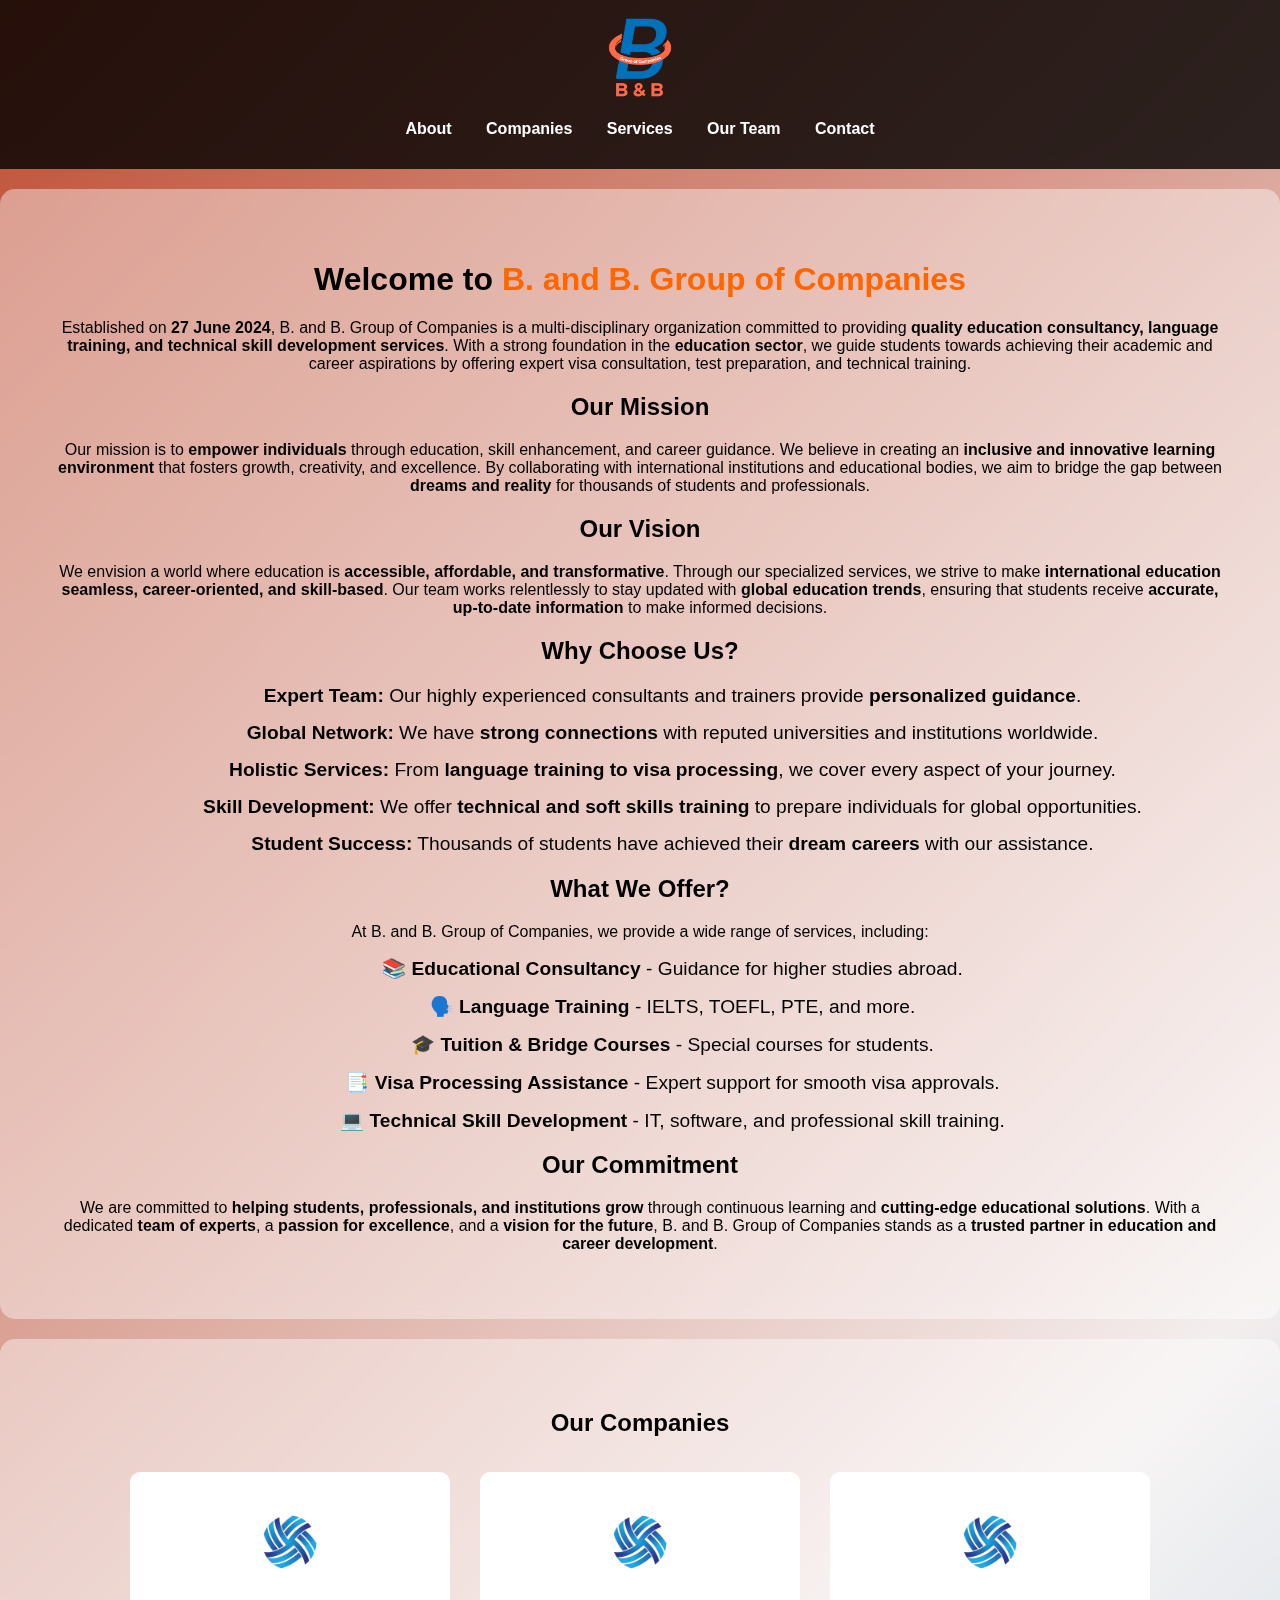
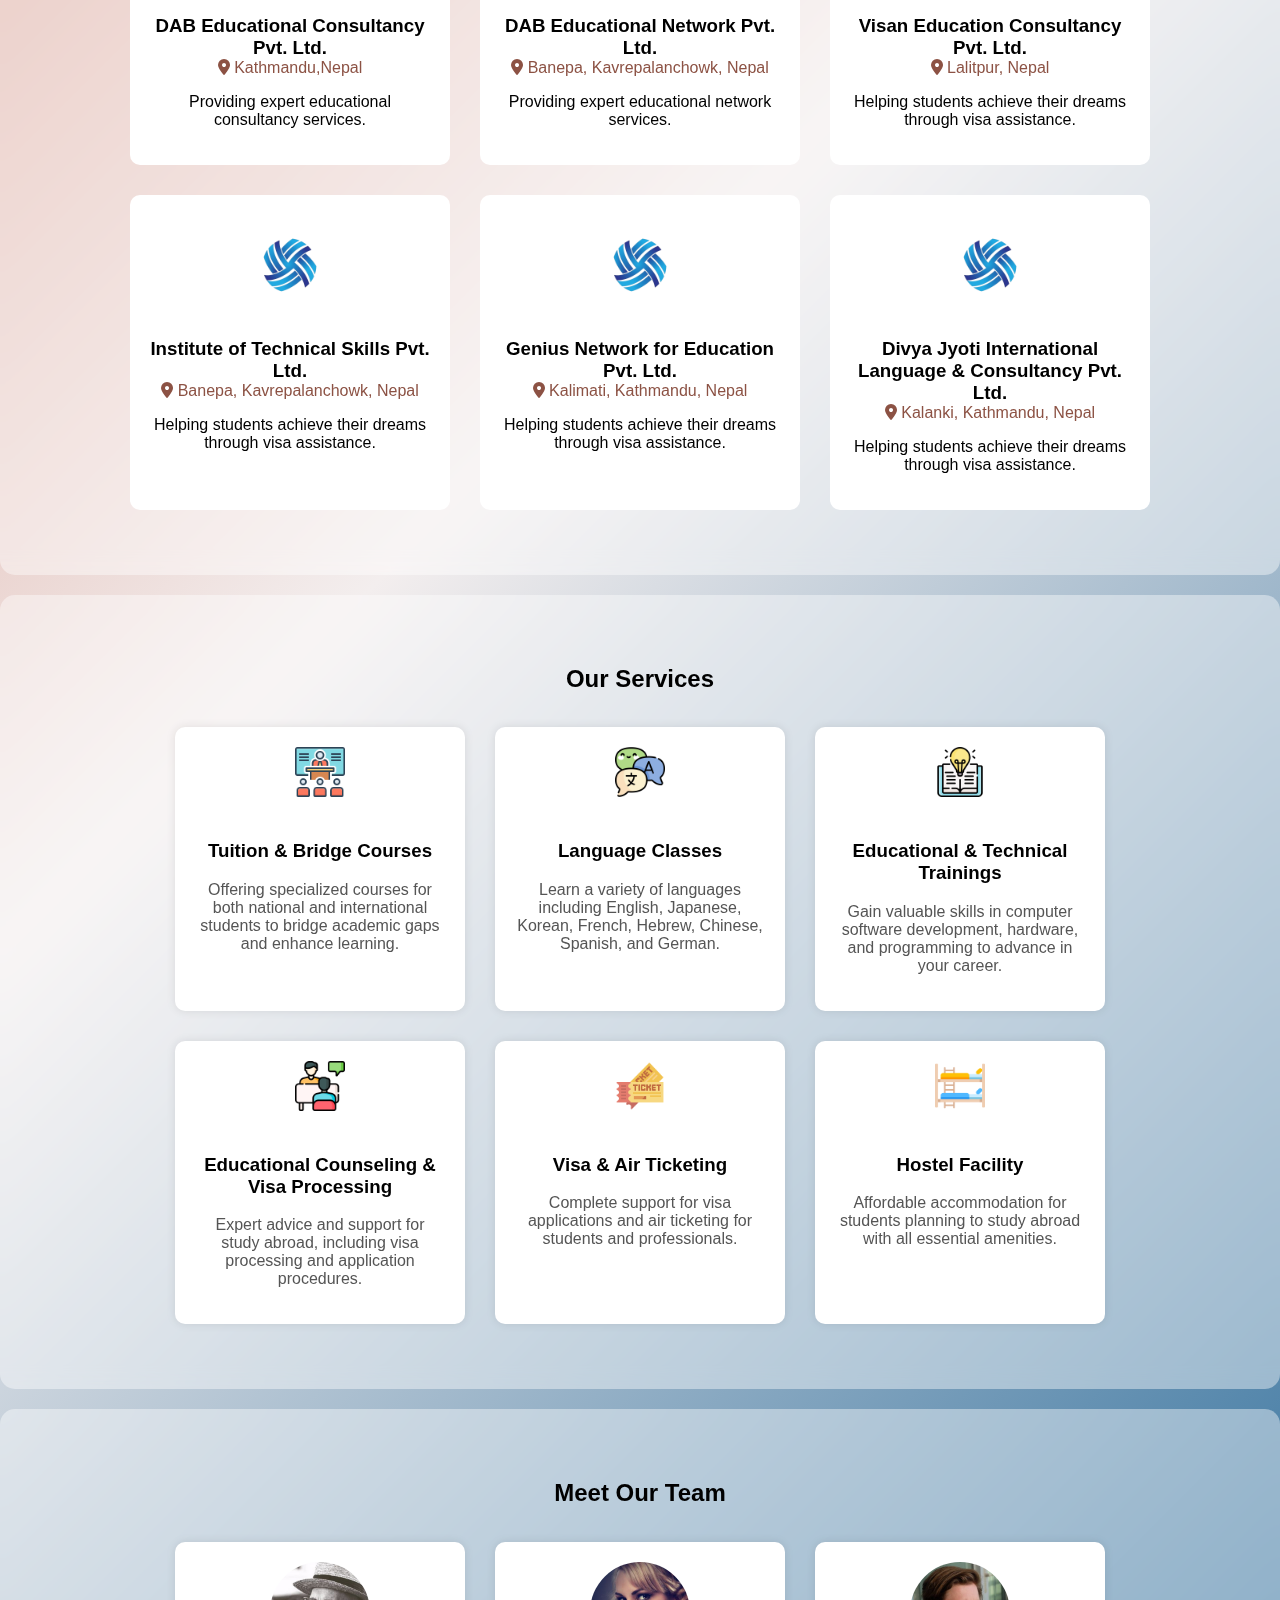
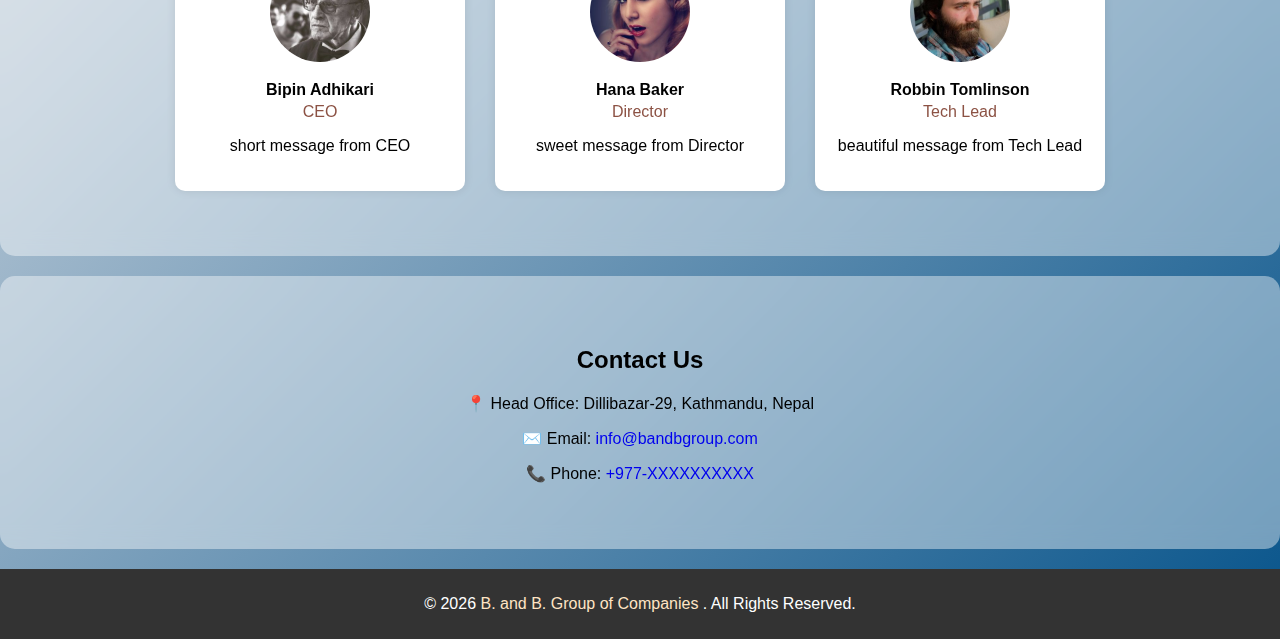
==== index.html @ 35568d97 "v1 is ready for testing" ====
<!DOCTYPE html>
<html lang="en">
  <head>
    <meta charset="UTF-8" />
    <meta name="viewport" content="width=device-width, initial-scale=1.0" />
    <title>B. and B. Group of Companies</title>
    <link rel="stylesheet" href="styles.css" />

    <!-- favicon -->
    <link
      rel="apple-touch-icon"
      sizes="180x180"
      href="assets/favicon/apple-touch-icon.png"
    />
    <link
      rel="icon"
      type="image/png"
      sizes="32x32"
      href="assets/favicon/favicon-32x32.png"
    />
    <link
      rel="icon"
      type="image/png"
      sizes="16x16"
      href="assets/favicon/favicon-16x16.png"
    />
    <link rel="manifest" href="assets/favicon/site.webmanifest" />
    <!-- favicon -->

     <!-- Font Awesome CDN -->
  <link
  rel="stylesheet"
  href="https://cdnjs.cloudflare.com/ajax/libs/font-awesome/6.0.0-beta3/css/all.min.css"
/>

    <meta
      name="description"
      content="B. and B. Group of Companies offers quality education consultancy, language training, visa processing, technical training, and hostel facilities for students seeking to study abroad."
    />
    <meta
      name="keywords"
      content="B. and B. Group of Companies, educational consultancy, language training, technical training, visa processing, tuition, bridge courses, study abroad, hostel facilities, visa assistance, educational counseling, international education"
    />
    <meta name="author" content="B. and B. Group of Companies" />

    <!-- Open Graph Meta Tags for Social Media -->
    <meta property="og:title" content="B. and B. Group of Companies" />
    <meta
      property="og:description"
      content="Offering education consultancy, language training, visa processing, and more to help students study abroad and build successful careers."
    />
    <meta property="og:image" content="path-to-your-image.jpg" />
    <meta property="og:url" content="https://www.bandbgroup.com" />
    <meta property="og:type" content="website" />
    <meta property="og:site_name" content="B. and B. Group of Companies" />

    <!-- Twitter Card Meta Tags -->
    <meta name="twitter:card" content="summary_large_image" />
    <meta name="twitter:creator" content="@yourtwitterhandle" />
    <meta name="twitter:title" content="B. and B. Group of Companies" />
    <meta
      name="twitter:description"
      content="Providing high-quality educational services including language classes, visa processing, and technical training to help students reach their full potential."
    />
    <meta name="twitter:image" content="path-to-your-image.jpg" />

    <!-- Canonical Link -->
    <link rel="canonical" href="https://www.bandbgroup.com" />

    <!-- Schema.org JSON-LD for Structured Data -->
    <script type="application/ld+json">
      {
        "@context": "https://schema.org",
        "@type": "Organization",
        "name": "B. and B. Group of Companies",
        "url": "https://www.bandbgroup.com",
        "logo": "assets/logo.png",
        "contactPoint": {
          "@type": "ContactPoint",
          "telephone": "+977-XXXXXXXXXX",
          "contactType": "Customer Service",
          "areaServed": "NP",
          "availableLanguage": "Nepali"
        },
        "sameAs": [
          "https://www.facebook.com/yourpage",
          "https://twitter.com/yourtwitterhandle",
          "https://www.linkedin.com/company/yourcompany",
          "https://www.instagram.com/yourinstagramhandle"
        ]
      }
    </script>

    <script defer src="script.js"></script>
  </head>
  <body>
    <header>
      <div class="logo scale">
        <a href="/"><img src="./assets/logo.png" alt="B. and B. Group of Companies Logo" /></a>
      </div>
      <nav>
        <ul>
          <li><a href="#about">About</a></li>
          <li><a href="#companies">Companies</a></li>
          <li><a href="#services">Services</a></li>
          <li><a href="#team">Our Team</a></li>
          <li><a href="#contact">Contact</a></li>
        </ul>
      </nav>
    </header>

    <section id="about">
      <h1>Welcome to <span>B. and B. Group of Companies</span></h1>
      <p>
        Established on <strong>27 June 2024</strong>, B. and B. Group of
        Companies is a multi-disciplinary organization committed to providing
        <strong
          >quality education consultancy, language training, and technical skill
          development services</strong
        >. With a strong foundation in the <strong>education sector</strong>, we
        guide students towards achieving their academic and career aspirations
        by offering expert visa consultation, test preparation, and technical
        training.
      </p>

      <h2>Our Mission</h2>
      <p>
        Our mission is to <strong>empower individuals</strong> through
        education, skill enhancement, and career guidance. We believe in
        creating an
        <strong>inclusive and innovative learning environment</strong> that
        fosters growth, creativity, and excellence. By collaborating with
        international institutions and educational bodies, we aim to bridge the
        gap between <strong>dreams and reality</strong> for thousands of
        students and professionals.
      </p>

      <h2>Our Vision</h2>
      <p>
        We envision a world where education is
        <strong>accessible, affordable, and transformative</strong>. Through our
        specialized services, we strive to make
        <strong
          >international education seamless, career-oriented, and
          skill-based</strong
        >. Our team works relentlessly to stay updated with
        <strong>global education trends</strong>, ensuring that students receive
        <strong>accurate, up-to-date information</strong> to make informed
        decisions.
      </p>

      <h2>Why Choose Us?</h2>
      <ul>
        <li>
          <strong>Expert Team:</strong> Our highly experienced consultants and
          trainers provide <strong>personalized guidance</strong>.
        </li>
        <li>
          <strong>Global Network:</strong> We have
          <strong>strong connections</strong> with reputed universities and
          institutions worldwide.
        </li>
        <li>
          <strong>Holistic Services:</strong> From
          <strong>language training to visa processing</strong>, we cover every
          aspect of your journey.
        </li>
        <li>
          <strong>Skill Development:</strong> We offer
          <strong>technical and soft skills training</strong> to prepare
          individuals for global opportunities.
        </li>
        <li>
          <strong>Student Success:</strong> Thousands of students have achieved
          their <strong>dream careers</strong> with our assistance.
        </li>
      </ul>

      <h2>What We Offer?</h2>
      <p>
        At B. and B. Group of Companies, we provide a wide range of services,
        including:
      </p>
      <ul>
        <li>
          📚 <strong>Educational Consultancy</strong> - Guidance for higher
          studies abroad.
        </li>
        <li>
          🗣️ <strong>Language Training</strong> - IELTS, TOEFL, PTE, and more.
        </li>
        <li>
          🎓 <strong>Tuition & Bridge Courses</strong> - Special courses for
          students.
        </li>
        <li>
          📑 <strong>Visa Processing Assistance</strong> - Expert support for
          smooth visa approvals.
        </li>
        <li>
          💻 <strong>Technical Skill Development</strong> - IT, software, and
          professional skill training.
        </li>
      </ul>

      <h2>Our Commitment</h2>
      <p>
        We are committed to
        <strong>helping students, professionals, and institutions grow</strong>
        through continuous learning and
        <strong>cutting-edge educational solutions</strong>. With a dedicated
        <strong>team of experts</strong>, a
        <strong>passion for excellence</strong>, and a
        <strong>vision for the future</strong>, B. and B. Group of Companies
        stands as a
        <strong>trusted partner in education and career development</strong>.
      </p>
    </section>

    <section id="companies">
      <h2>Our Companies</h2>
      <div class="companies-grid">
        <div class="company">
          <img
            src="./assets/company/dab.png"
            alt="DAB Educational Consultancy"
          />
          <h3>DAB Educational Consultancy Pvt. Ltd.</h3>
          <span><i class="fas fa-map-marker-alt"></i> Kathmandu,Nepal</span>
          <p>Providing expert educational consultancy services.</p>
        </div>

        <div class="company">
          <img src="./assets/company/dab.png" alt="DAB Educational Network" />
          <h3>DAB Educational Network Pvt. Ltd.</h3>
          <span><i class="fas fa-map-marker-alt"></i> Banepa, Kavrepalanchowk, Nepal</span>
          <p>Providing expert educational network services.</p>
        </div>

        <div class="company">
          <img src="./assets/company/dab.png" alt="Visan Education" />
          <h3>Visan Education Consultancy Pvt. Ltd.</h3>
          <span><i class="fas fa-map-marker-alt"></i> Lalitpur, Nepal</span>
          <p>Helping students achieve their dreams through visa assistance.</p>
        </div>

        <div class="company">
          <img
            src="./assets/company/dab.png"
            alt="Institute of Technical Skills"
          />
          <h3>Institute of Technical Skills Pvt. Ltd.</h3>
          <span><i class="fas fa-map-marker-alt"></i> Banepa, Kavrepalanchowk, Nepal</span>
          <p>Helping students achieve their dreams through visa assistance.</p>
        </div>

        <div class="company">
          <img
            src="./assets/company/dab.png"
            alt="Genius Network for Education"
          />
          <h3>Genius Network for Education Pvt. Ltd.</h3>
          <span><i class="fas fa-map-marker-alt"></i> Kalimati, Kathmandu, Nepal</span>
          <p>Helping students achieve their dreams through visa assistance.</p>
        </div>

        <div class="company">
          <img
            src="./assets/company/dab.png"
            alt="Divya Jyoti International Language & Consultancy"
          />
          <h3>Divya Jyoti International Language & Consultancy Pvt. Ltd.</h3>
          <span><i class="fas fa-map-marker-alt"></i> Kalanki, Kathmandu, Nepal</span>
          <p>Helping students achieve their dreams through visa assistance.</p>
        </div>
      </div>
    </section>

    <a href="#" id="go-to-top" class="go-to-top-btn scale" title="Go To Top">
        <i class="fas fa-arrow-up"></i>
      </a>

    <section id="services">
      <h2>Our Services</h2>
      <div class="services-grid">
        <div class="service">
          <img src="assets/icons/tuition.png" alt="Tuition & Bridge Courses" />
          <h3>Tuition & Bridge Courses</h3>
          <p>
            Offering specialized courses for both national and international
            students to bridge academic gaps and enhance learning.
          </p>
        </div>
        <div class="service">
          <img src="assets/icons/language.png" alt="Language Classes" />
          <h3>Language Classes</h3>
          <p>
            Learn a variety of languages including English, Japanese, Korean,
            French, Hebrew, Chinese, Spanish, and German.
          </p>
        </div>
        <div class="service">
          <img src="assets/icons/education.png" alt="Educational Training" />
          <h3>Educational & Technical Trainings</h3>
          <p>
            Gain valuable skills in computer software development, hardware, and
            programming to advance in your career.
          </p>
        </div>
        <div class="service">
          <img src="assets/icons/counseling.png" alt="Educational Counseling" />
          <h3>Educational Counseling & Visa Processing</h3>
          <p>
            Expert advice and support for study abroad, including visa
            processing and application procedures.
          </p>
        </div>
        <div class="service">
          <img src="assets/icons/ticket.png" alt="Visa & Ticketing" />
          <h3>Visa & Air Ticketing</h3>
          <p>
            Complete support for visa applications and air ticketing for
            students and professionals.
          </p>
        </div>
        <div class="service">
          <img src="assets/icons/hostel.png" alt="Hostel Facility" />
          <h3>Hostel Facility</h3>
          <p>
            Affordable accommodation for students planning to study abroad with
            all essential amenities.
          </p>
        </div>
      </div>
    </section>

    <section id="team">
      <h2>Meet Our Team</h2>
      <div class="team-slider">
        <div class="team-member">
          <img src="./assets/teams/team1.jpeg" alt="CEO Bipin Adhikari" />
          <h4>Bipin Adhikari</h4>
          <span>CEO</span>
          <p>short message from CEO</p>
        </div>
        <div class="team-member">
          <img src="./assets/teams/team3.jpeg" alt="Hana Baker" />
          <h4>Hana Baker</h4>
          <span>Director</span>
          <p>sweet message from Director</p>
        </div>

        <div class="team-member">
          <img src="./assets/teams/team2.jpeg" alt="Robbin Tomlinson" />
          <h4>Robbin Tomlinson</h4>
          <span>Tech Lead</span>
          <p>beautiful message from Tech Lead</p>
        </div>

      </div>
    </section>

    <section id="contact">
      <h2>Contact Us</h2>
      <p>📍 Head Office: Dillibazar-29, Kathmandu, Nepal</p>
      <p>
        ✉️ Email: <a href="mailto:info@bandbgroup.com"> info@bandbgroup.com</a>
      </p>
      <p>📞 Phone: <a href="tel:+977XXXXXXXXXX">+977-XXXXXXXXXX</a></p>
    </section>

    <footer>
      <p>
        &copy; <span id="footer-year"></span>
        <a href="/">B. and B. Group of Companies</a> . All Rights Reserved.
      </p>
    </footer>
  </body>
</html>
---- styles.css ----
/* General Styles */
body {
  font-family: "Poppins", sans-serif;
  margin: 0;
  padding: 0;
  background: linear-gradient(135deg, #bf4e34, #f1ebebd9, #07548b);
  text-align: center;
}

/* Header */
header {
  background: rgba(0, 0, 0, 0.8);
  color: white;
  padding: 15px;
  backdrop-filter: blur(10px);
}

.logo img {
  max-width: 80px;
  transition: transform ease-in-out;
  transition: tra;
}

/* Navigation */
nav ul {
  list-style: none;
  padding: 0;
  text-align: center;
}

nav ul li {
  display: inline;
  margin: 0 15px;
}

nav ul li a {
  color: white;
  text-decoration: none;
  font-weight: bold;
}

nav ul li a:hover {
  color: #ff6600;
}

/* Section Styles */
section {
  padding: 50px;
  margin: 20px auto;
  max-width: 1200px;
  background: rgba(255, 255, 255, 0.42);
  border-radius: 15px;
  backdrop-filter: blur(10px);
}

/* About Section */
#about h1 span {
  color: #ff6600;
}

#about ul li {
  font-size: 1.2rem;
  margin: 15px 0;
  padding-left: 25px;
  position: relative;
  list-style: none;
}

/* Companies Grid */
.companies-grid {
  display: flex;
  flex-wrap: wrap;
  justify-content: center;
}

.company {
  background: white;
  padding: 20px;
  border-radius: 10px;
  text-align: center;
  margin: 15px;
  width: 280px;
  transition: transform 0.3s ease-in-out;
}

.company:hover {
  transform: scale(1.05);
  cursor: pointer;
}

.company h3 {
  margin-bottom: 0px;
}

.company span {
  margin: 0px;
  margin-top: 5px;
  margin-bottom: 15px;
  color: #8c5244;
}

.company img {
  max-width: 100px;
}

/* Services Grid */
.services-grid {
  display: flex;
  justify-content: center;
  flex-wrap: wrap;
}

.service {
  background: white;
  padding: 20px;
  text-align: center;
  width: 250px;
  margin: 15px;
  border-radius: 10px;
  box-shadow: 0 0 10px rgba(0, 0, 0, 0.1);
}

.service img {
  width: 50px;
  height: 50px;
  margin-bottom: 20px;
}

.service p {
  color: #555;
  font-size: 1rem;
}

.service:hover {
  transform: translateY(-10px);
  box-shadow: 0 6px 15px rgba(0, 0, 0, 0.2);
}

/* Team Section */
.team-slider {
  display: flex;
  justify-content: center;
  flex-wrap: wrap;
}

.team-member {
  background: white;
  padding: 20px;
  margin: 15px;
  border-radius: 10px;
  width: 250px;
  box-shadow: 0 0 10px rgba(0, 0, 0, 0.1);
  transition: transform 0.3s ease-in-out;
}

.team-member:hover {
  transform: scale(1.05);
}

.team-member img {
  width: 100px;
  border-radius: 50%;
  margin-bottom: 10px;
}

.team-member h4 {
  margin-bottom: 4px;
  margin-top: 5px;
}

.team-member span {
  margin: 0px;
  margin-top: 5px;
  margin-bottom: 10px;
  color: #8c5244;
}

#contact a {
  text-decoration: none;
}

#contact a:hover {
  color: #ff6600;
}

/* Footer */
footer {
  background: #333;
  color: white;
  text-align: center;
  padding: 10px;
}

footer a {
  color: bisque;
  text-decoration: none;
}

footer a:hover {
  color: #ff6600;
}

/* Go to Top Button */
.go-to-top-btn {
  width: 20px;
  height: 20px;
  position: fixed;
  bottom: 30px;
  right: 30px;
  background-color: #ff6600;
  color: white;
  padding: 15px;
  border-radius: 50%;
  font-size: 20px;
  text-align: center;
  box-shadow: 0 4px 8px rgba(0, 0, 0, 0.2);
  display: none; /* Initially hidden */
  z-index: 999;
  transition: all 0.3s ease;
}

.go-to-top-btn:hover {
  background-color: #e65c00;
}

/* Show button when scrolled down */
.show-go-to-top-btn {
  display: block;
}

.scale {
  animation: scaleAnimation 3s ease-in-out infinite;
}

@keyframes scaleAnimation {
  0%,
  100% {
    transform: scale(1);
  }
  50% {
    transform: scale(1.1);
  }
}

/* Responsive Styles */
@media screen and (max-width: 768px) {
  header {
    padding: 10px;
  }

  nav ul {
    text-align: left;
    padding-left: 15px;
  }

  nav ul li {
    display: block;
    margin: 5px 0;
  }

  .companies-grid {
    flex-direction: column;
    align-items: center;
  }

  .company {
    width: 100%;
    max-width: 350px;
  }

  .services-grid {
    flex-direction: column;
    align-items: center;
  }

  .service {
    width: 100%;
    max-width: 350px;
  }

  .team-slider {
    flex-direction: column;
    align-items: center;
  }

  .team-member {
    width: 100%;
    max-width: 350px;
  }

  footer {
    padding: 20px;
  }
}

@media screen and (max-width: 480px) {
  body {
    background: linear-gradient(135deg, #bf4e34, #f1ebebd9, #07548b);
    font-size: 14px;
  }

  header {
    padding: 10px 5px;
  }

  nav ul {
    text-align: left;
    padding-left: 10px;
  }

  nav ul li {
    margin: 5px 0;
  }

  .company,
  .service,
  .team-member {
    width: 100%;
    max-width: 280px;
  }

  .company img,
  .service img,
  .team-member img {
    width: 80px;
  }

  footer {
    padding: 10px 5px;
  }
}
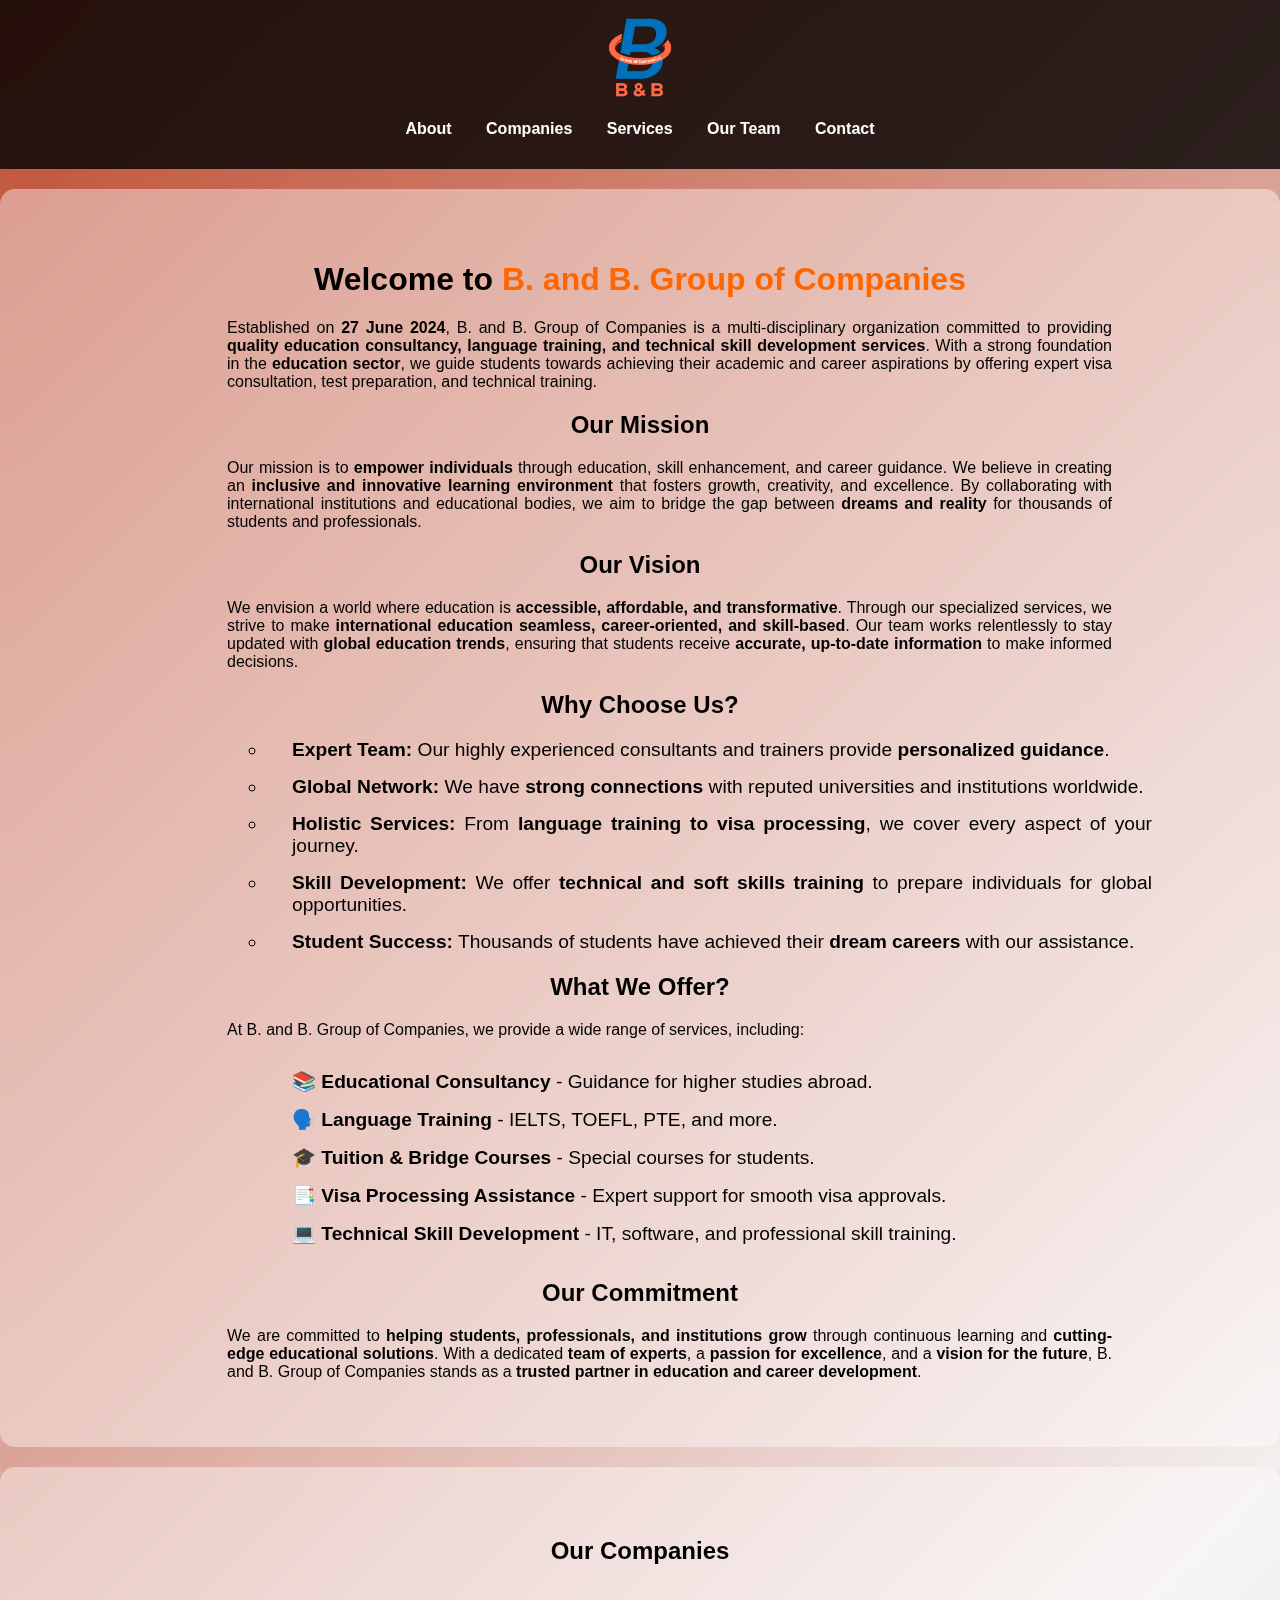
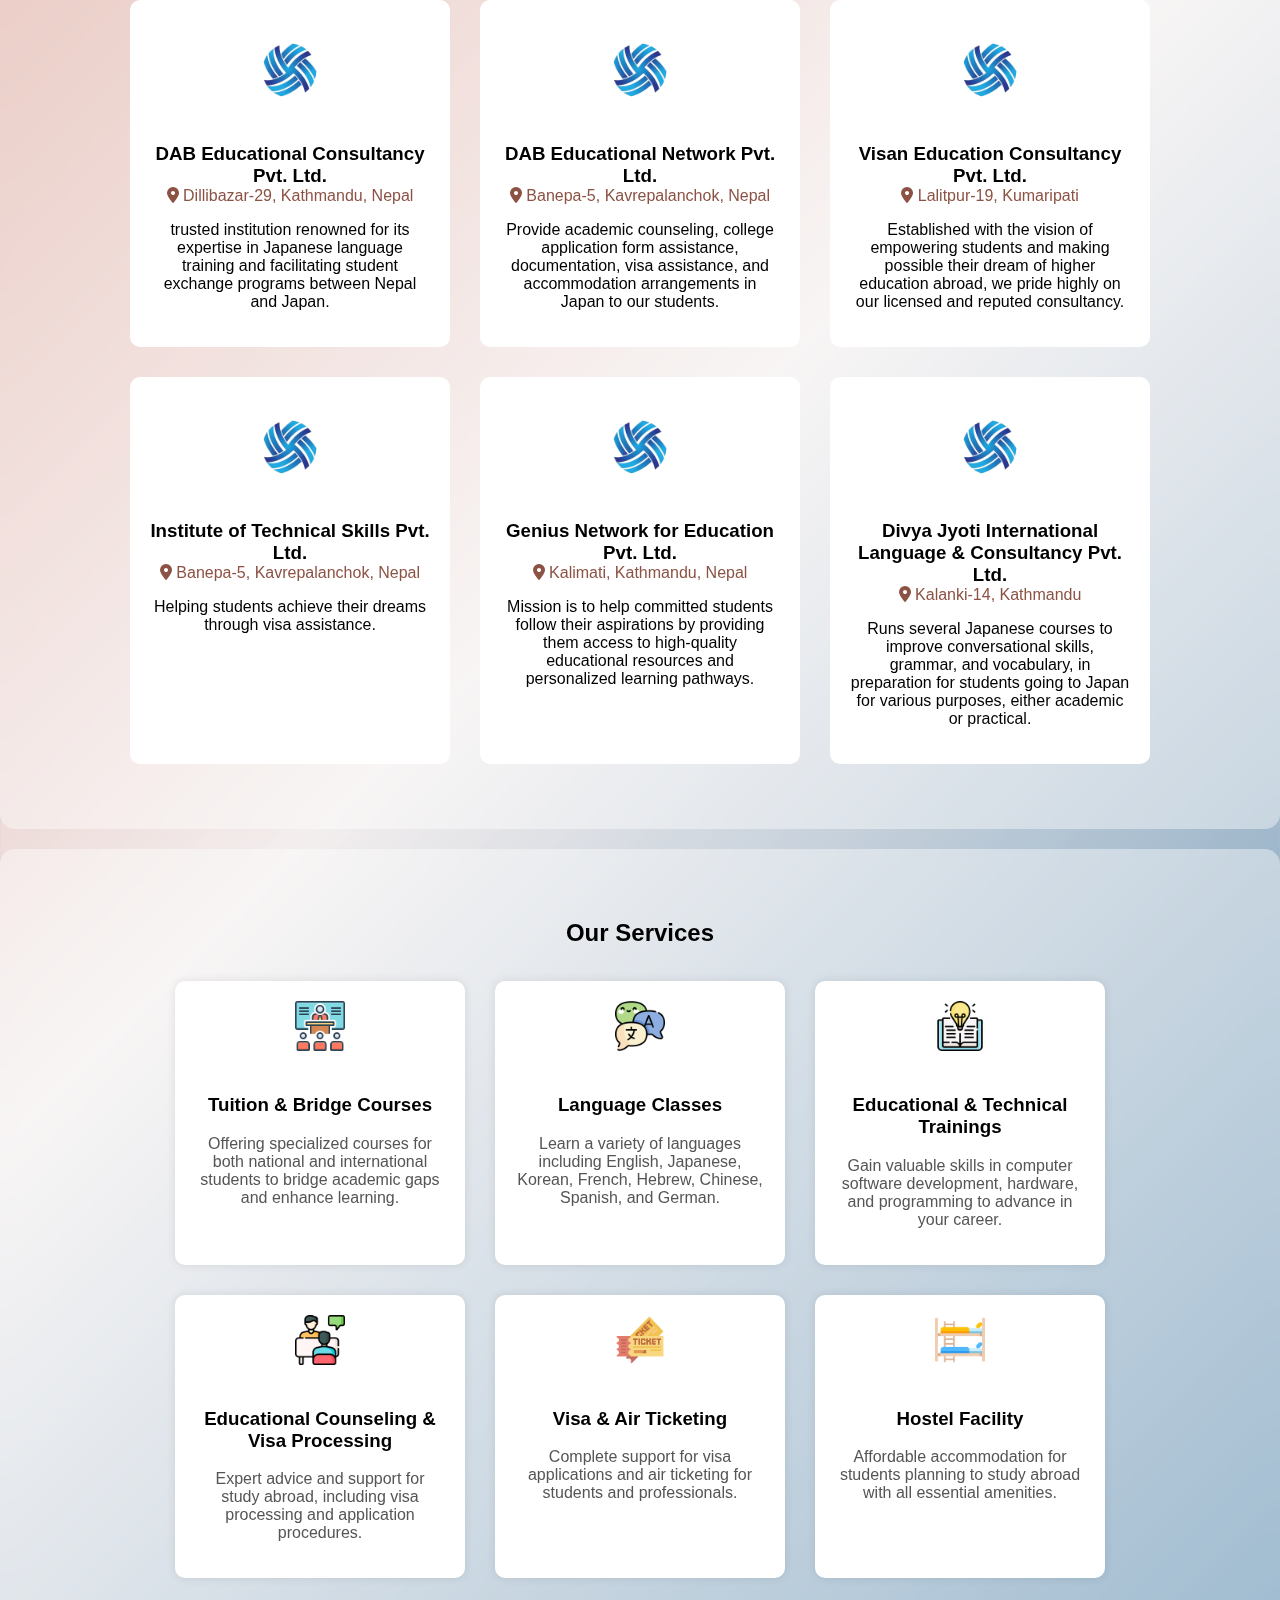
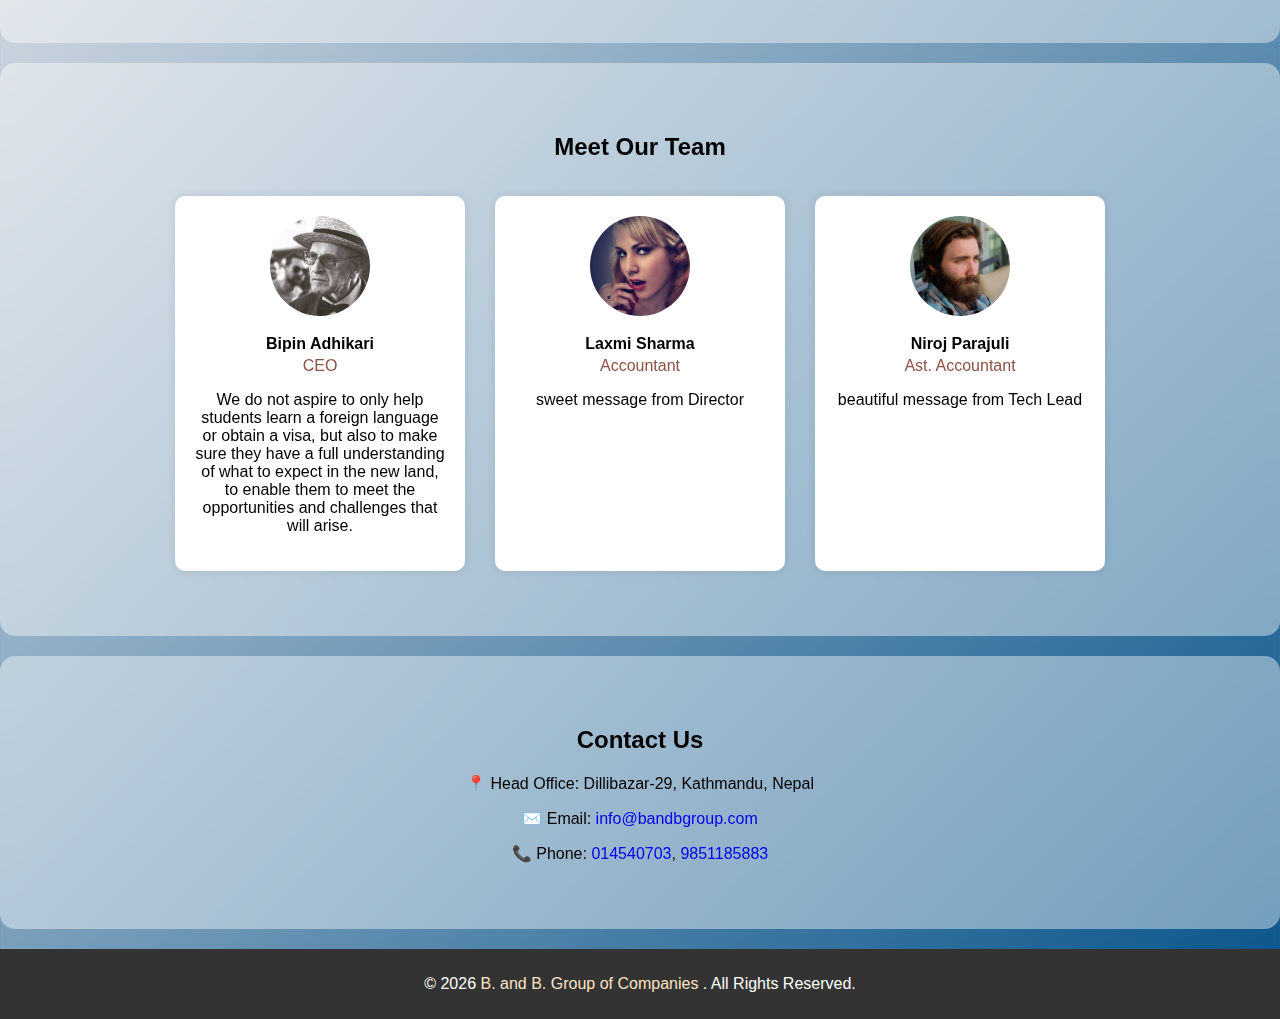
==== commit 39f58a48: "minor fixing" ====
--- a/index.html
+++ b/index.html
@@ -27,11 +27,11 @@
     <link rel="manifest" href="assets/favicon/site.webmanifest" />
     <!-- favicon -->
 
-     <!-- Font Awesome CDN -->
-  <link
-  rel="stylesheet"
-  href="https://cdnjs.cloudflare.com/ajax/libs/font-awesome/6.0.0-beta3/css/all.min.css"
-/>
+    <!-- Font Awesome CDN -->
+    <link
+      rel="stylesheet"
+      href="https://cdnjs.cloudflare.com/ajax/libs/font-awesome/6.0.0-beta3/css/all.min.css"
+    />
 
     <meta
       name="description"
@@ -96,7 +96,9 @@
   <body>
     <header>
       <div class="logo scale">
-        <a href="/"><img src="./assets/logo.png" alt="B. and B. Group of Companies Logo" /></a>
+        <a href="/"
+          ><img src="./assets/logo.png" alt="B. and B. Group of Companies Logo"
+        /></a>
       </div>
       <nav>
         <ul>
@@ -111,7 +113,7 @@
 
     <section id="about">
       <h1>Welcome to <span>B. and B. Group of Companies</span></h1>
-      <p>
+      <p class="para">
         Established on <strong>27 June 2024</strong>, B. and B. Group of
         Companies is a multi-disciplinary organization committed to providing
         <strong
@@ -124,7 +126,7 @@
       </p>
 
       <h2>Our Mission</h2>
-      <p>
+      <p class="para">
         Our mission is to <strong>empower individuals</strong> through
         education, skill enhancement, and career guidance. We believe in
         creating an
@@ -136,7 +138,7 @@
       </p>
 
       <h2>Our Vision</h2>
-      <p>
+      <p class="para">
         We envision a world where education is
         <strong>accessible, affordable, and transformative</strong>. Through our
         specialized services, we strive to make
@@ -150,7 +152,7 @@
       </p>
 
       <h2>Why Choose Us?</h2>
-      <ul>
+      <ul class="para">
         <li>
           <strong>Expert Team:</strong> Our highly experienced consultants and
           trainers provide <strong>personalized guidance</strong>.
@@ -177,34 +179,34 @@
       </ul>
 
       <h2>What We Offer?</h2>
-      <p>
+      <p class="para">
         At B. and B. Group of Companies, we provide a wide range of services,
         including:
       </p>
-      <ul>
-        <li>
-          📚 <strong>Educational Consultancy</strong> - Guidance for higher
-          studies abroad.
-        </li>
-        <li>
-          🗣️ <strong>Language Training</strong> - IELTS, TOEFL, PTE, and more.
-        </li>
-        <li>
-          🎓 <strong>Tuition & Bridge Courses</strong> - Special courses for
-          students.
-        </li>
-        <li>
-          📑 <strong>Visa Processing Assistance</strong> - Expert support for
-          smooth visa approvals.
-        </li>
-        <li>
-          💻 <strong>Technical Skill Development</strong> - IT, software, and
-          professional skill training.
-        </li>
-      </ul>
+        <ul class="choose-us">
+          <li>
+            📚 <strong>Educational Consultancy</strong> - Guidance for higher
+            studies abroad.
+          </li>
+          <li>
+            🗣️ <strong>Language Training</strong> - IELTS, TOEFL, PTE, and more.
+          </li>
+          <li>
+            🎓 <strong>Tuition & Bridge Courses</strong> - Special courses for
+            students.
+          </li>
+          <li>
+            📑 <strong>Visa Processing Assistance</strong> - Expert support for
+            smooth visa approvals.
+          </li>
+          <li>
+            💻 <strong>Technical Skill Development</strong> - IT, software, and
+            professional skill training.
+          </li>
+        </ul>
 
       <h2>Our Commitment</h2>
-      <p>
+      <p class="para">
         We are committed to
         <strong>helping students, professionals, and institutions grow</strong>
         through continuous learning and
@@ -226,22 +228,42 @@
             alt="DAB Educational Consultancy"
           />
           <h3>DAB Educational Consultancy Pvt. Ltd.</h3>
-          <span><i class="fas fa-map-marker-alt"></i> Kathmandu,Nepal</span>
-          <p>Providing expert educational consultancy services.</p>
+          <span
+            ><i class="fas fa-map-marker-alt"></i> Dillibazar-29, Kathmandu,
+            Nepal</span
+          >
+          <p>
+            trusted institution renowned for its expertise in Japanese language
+            training and facilitating student exchange programs between Nepal
+            and Japan.
+          </p>
         </div>
 
         <div class="company">
           <img src="./assets/company/dab.png" alt="DAB Educational Network" />
           <h3>DAB Educational Network Pvt. Ltd.</h3>
-          <span><i class="fas fa-map-marker-alt"></i> Banepa, Kavrepalanchowk, Nepal</span>
-          <p>Providing expert educational network services.</p>
+          <span
+            ><i class="fas fa-map-marker-alt"></i> Banepa-5, Kavrepalanchok,
+            Nepal</span
+          >
+          <p>
+            Provide academic counseling, college application form assistance,
+            documentation, visa assistance, and accommodation arrangements in
+            Japan to our students.
+          </p>
         </div>
 
         <div class="company">
           <img src="./assets/company/dab.png" alt="Visan Education" />
           <h3>Visan Education Consultancy Pvt. Ltd.</h3>
-          <span><i class="fas fa-map-marker-alt"></i> Lalitpur, Nepal</span>
-          <p>Helping students achieve their dreams through visa assistance.</p>
+          <span
+            ><i class="fas fa-map-marker-alt"></i> Lalitpur-19, Kumaripati</span
+          >
+          <p>
+            Established with the vision of empowering students and making
+            possible their dream of higher education abroad, we pride highly on
+            our licensed and reputed consultancy.
+          </p>
         </div>
 
         <div class="company">
@@ -250,7 +272,10 @@
             alt="Institute of Technical Skills"
           />
           <h3>Institute of Technical Skills Pvt. Ltd.</h3>
-          <span><i class="fas fa-map-marker-alt"></i> Banepa, Kavrepalanchowk, Nepal</span>
+          <span
+            ><i class="fas fa-map-marker-alt"></i> Banepa-5, Kavrepalanchok,
+            Nepal</span
+          >
           <p>Helping students achieve their dreams through visa assistance.</p>
         </div>
 
@@ -260,8 +285,15 @@
             alt="Genius Network for Education"
           />
           <h3>Genius Network for Education Pvt. Ltd.</h3>
-          <span><i class="fas fa-map-marker-alt"></i> Kalimati, Kathmandu, Nepal</span>
-          <p>Helping students achieve their dreams through visa assistance.</p>
+          <span
+            ><i class="fas fa-map-marker-alt"></i> Kalimati, Kathmandu,
+            Nepal</span
+          >
+          <p>
+            Mission is to help committed students follow their aspirations by
+            providing them access to high-quality educational resources and
+            personalized learning pathways.
+          </p>
         </div>
 
         <div class="company">
@@ -270,15 +302,21 @@
             alt="Divya Jyoti International Language & Consultancy"
           />
           <h3>Divya Jyoti International Language & Consultancy Pvt. Ltd.</h3>
-          <span><i class="fas fa-map-marker-alt"></i> Kalanki, Kathmandu, Nepal</span>
-          <p>Helping students achieve their dreams through visa assistance.</p>
+          <span
+            ><i class="fas fa-map-marker-alt"></i> Kalanki-14, Kathmandu</span
+          >
+          <p>
+            Runs several Japanese courses to improve conversational skills,
+            grammar, and vocabulary, in preparation for students going to Japan
+            for various purposes, either academic or practical.
+          </p>
         </div>
       </div>
     </section>
 
     <a href="#" id="go-to-top" class="go-to-top-btn scale" title="Go To Top">
-        <i class="fas fa-arrow-up"></i>
-      </a>
+      <i class="fas fa-arrow-up"></i>
+    </a>
 
     <section id="services">
       <h2>Our Services</h2>
@@ -338,25 +376,29 @@
       <h2>Meet Our Team</h2>
       <div class="team-slider">
         <div class="team-member">
-          <img src="./assets/teams/team1.jpeg" alt="CEO Bipin Adhikari" />
+          <img src="./assets/teams/team1.jpeg" alt="Bipin Adhikari" />
           <h4>Bipin Adhikari</h4>
           <span>CEO</span>
-          <p>short message from CEO</p>
+          <p>
+            We do not aspire to only help students learn a foreign language or
+            obtain a visa, but also to make sure they have a full understanding
+            of what to expect in the new land, to enable them to meet the
+            opportunities and challenges that will arise.
+          </p>
         </div>
         <div class="team-member">
-          <img src="./assets/teams/team3.jpeg" alt="Hana Baker" />
-          <h4>Hana Baker</h4>
-          <span>Director</span>
+          <img src="./assets/teams/team3.jpeg" alt="Laxmi Sharma" />
+          <h4>Laxmi Sharma</h4>
+          <span>Accountant</span>
           <p>sweet message from Director</p>
         </div>
 
         <div class="team-member">
-          <img src="./assets/teams/team2.jpeg" alt="Robbin Tomlinson" />
-          <h4>Robbin Tomlinson</h4>
-          <span>Tech Lead</span>
+          <img src="./assets/teams/team2.jpeg" alt="Niroj Parajuli" />
+          <h4>Niroj Parajuli</h4>
+          <span>Ast. Accountant </span>
           <p>beautiful message from Tech Lead</p>
         </div>
-
       </div>
     </section>
 
@@ -366,7 +408,10 @@
       <p>
         ✉️ Email: <a href="mailto:info@bandbgroup.com"> info@bandbgroup.com</a>
       </p>
-      <p>📞 Phone: <a href="tel:+977XXXXXXXXXX">+977-XXXXXXXXXX</a></p>
+      <p>
+        📞 Phone: <a href="tel:+977014540703">014540703</a>,
+        <a href="tel:+9779851185883">9851185883</a>
+      </p>
     </section>
 
     <footer>
--- a/styles.css
+++ b/styles.css
@@ -329,3 +329,21 @@
     padding: 10px 5px;
   }
 }
+
+.para {
+  width: 75%;
+  text-align: justify;
+  left: 15%;
+  position: relative;
+}
+.para li{
+  list-style: circle !important;
+}
+
+.choose-us{
+  display: block;
+  align-content: center;
+  left: 15%;
+  position: relative;
+  text-align: left;
+}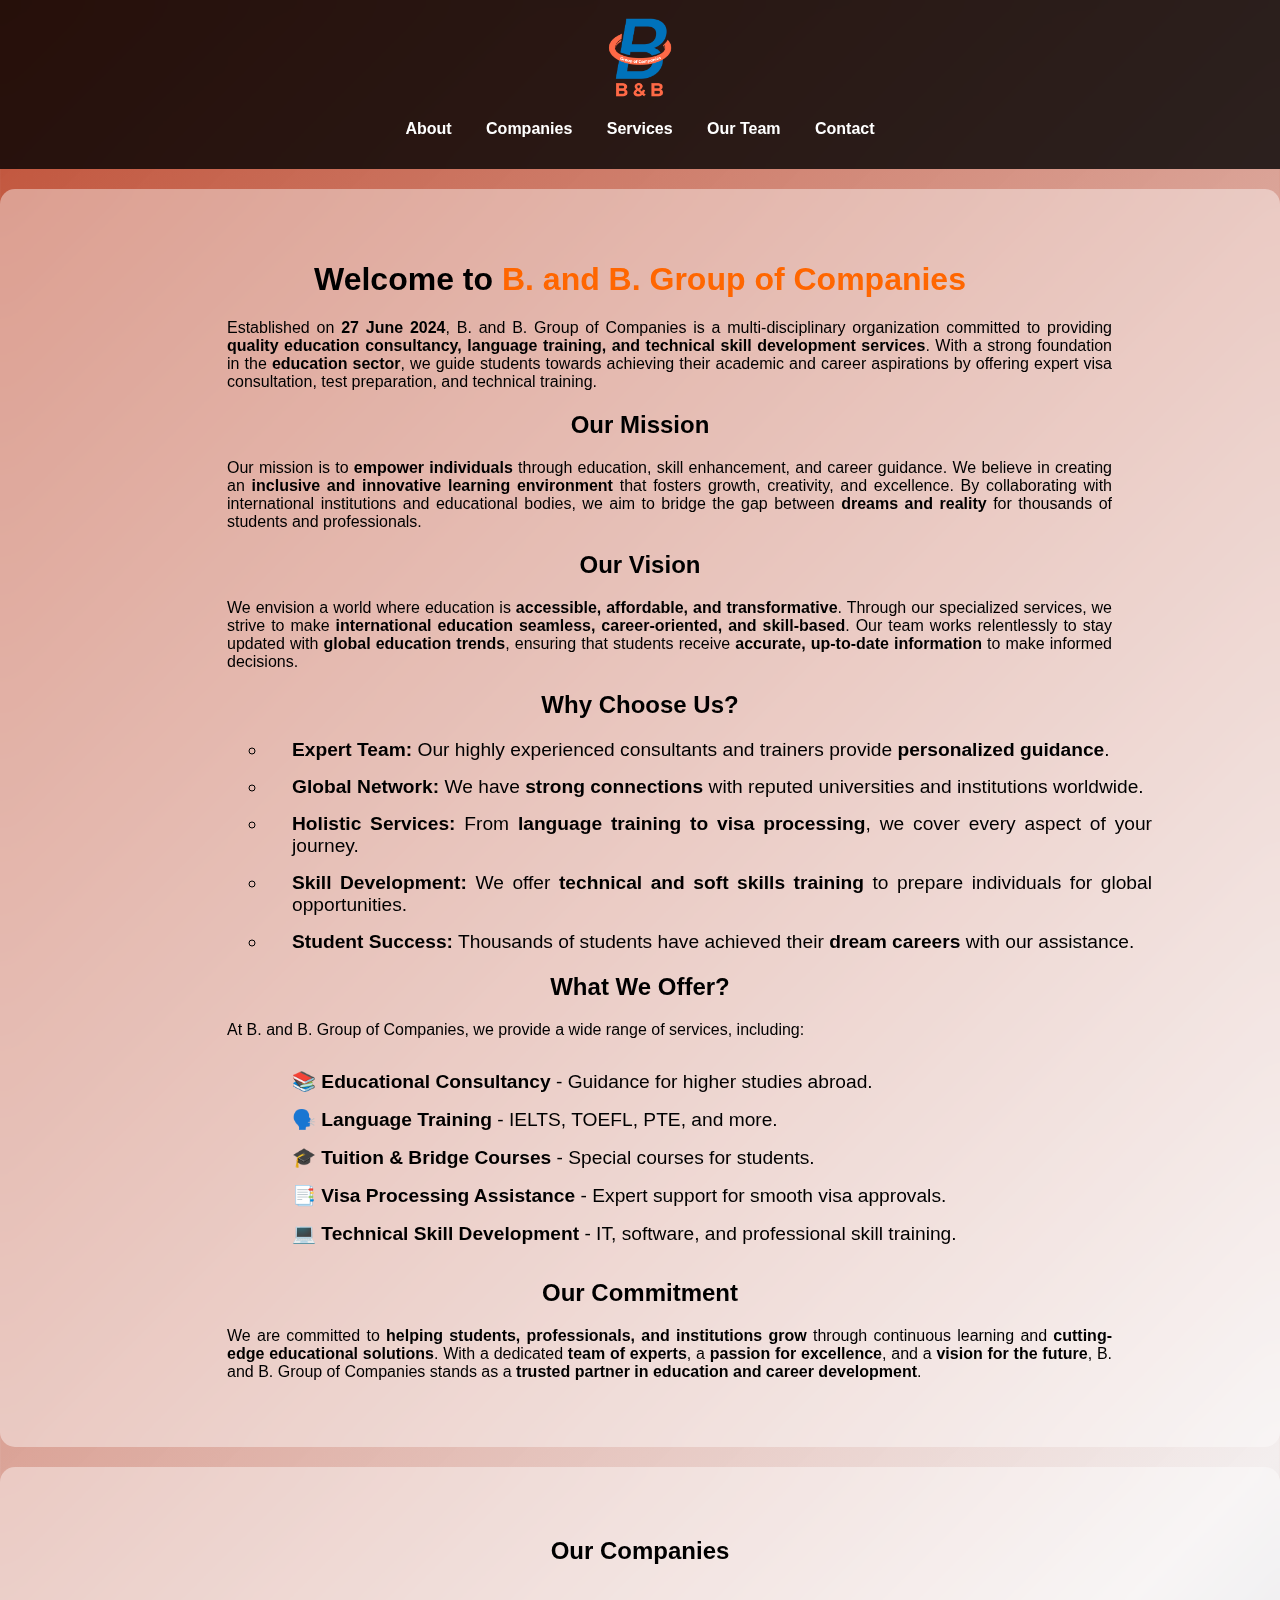
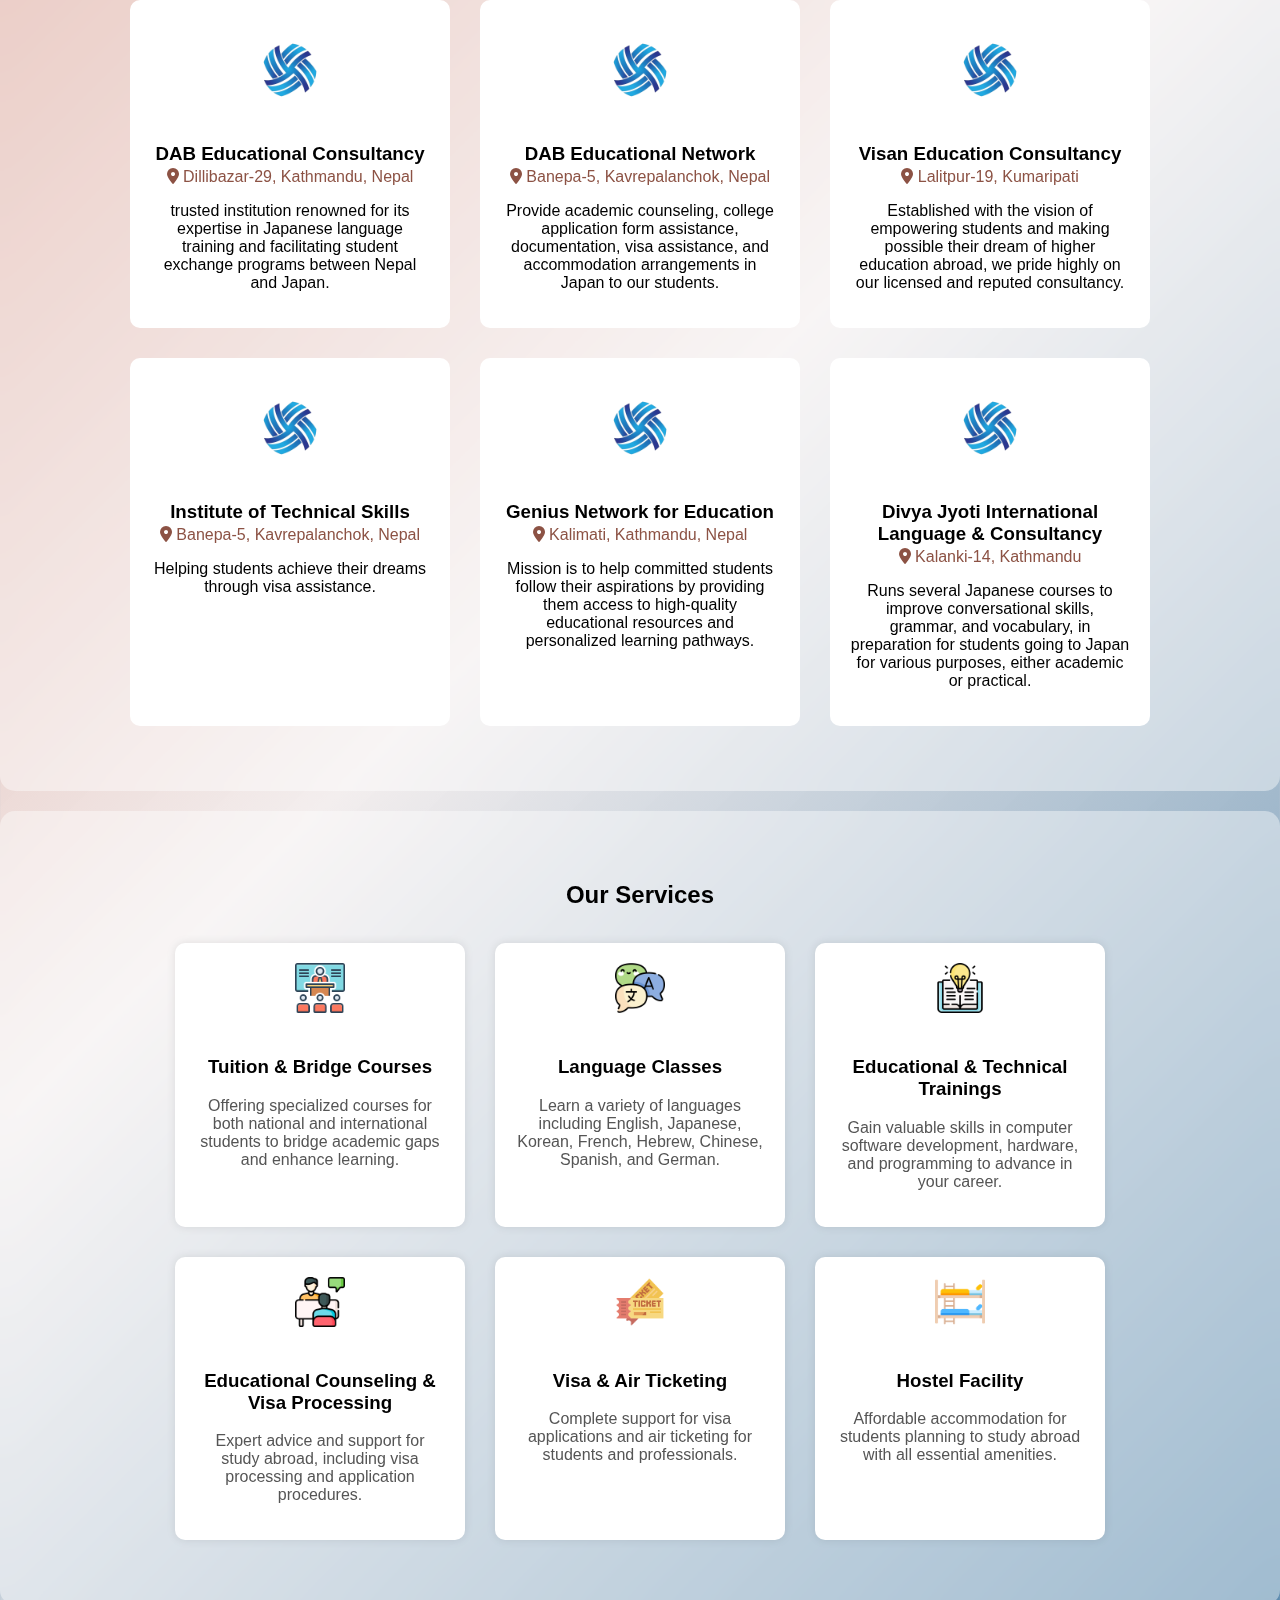
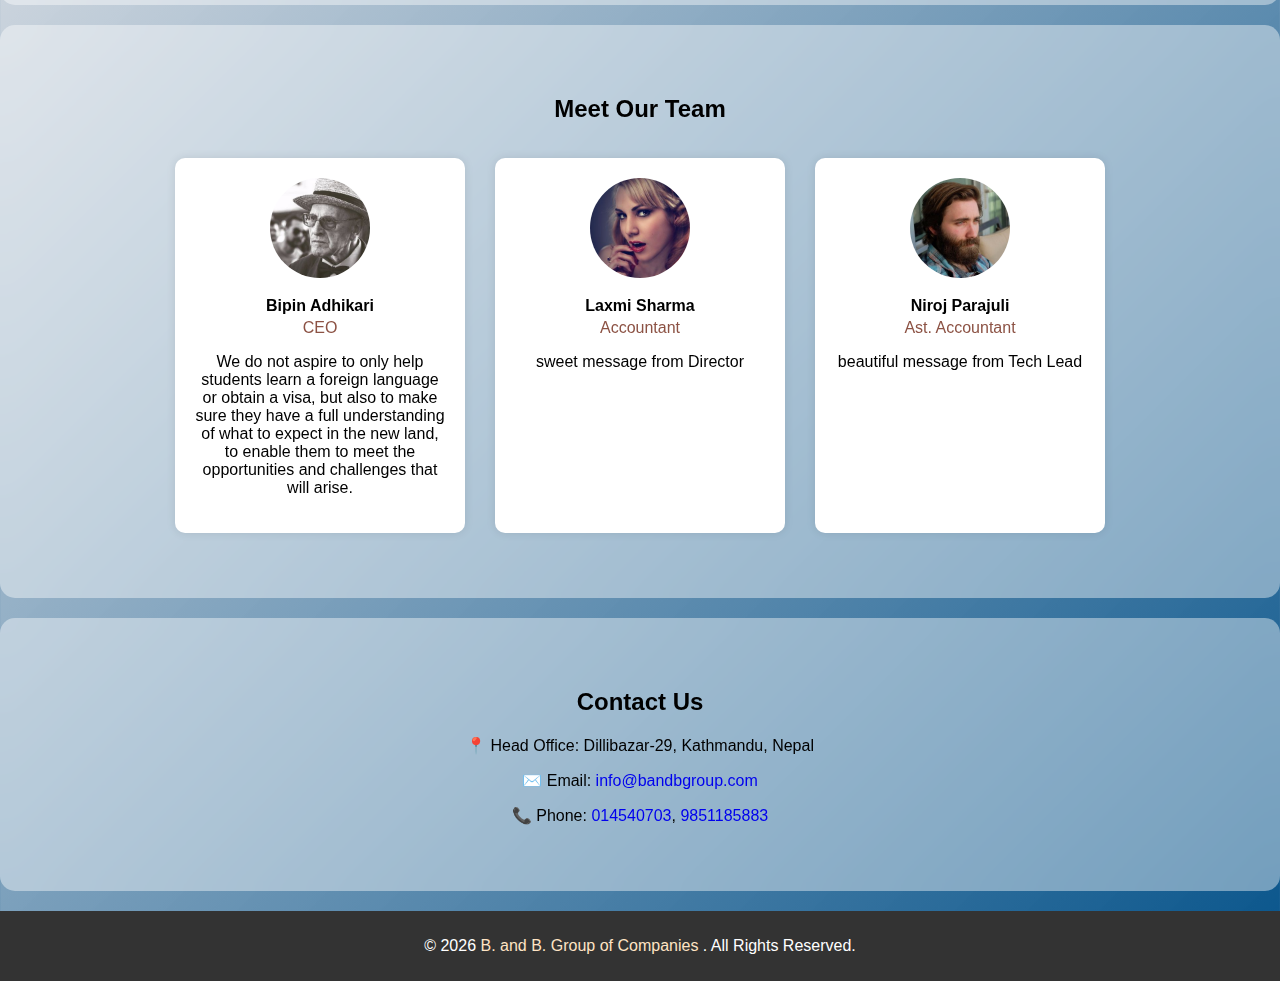
==== commit 6c40afda: "minot" ====
--- a/index.html
+++ b/index.html
@@ -227,7 +227,7 @@
             src="./assets/company/dab.png"
             alt="DAB Educational Consultancy"
           />
-          <h3>DAB Educational Consultancy Pvt. Ltd.</h3>
+          <h3>DAB Educational Consultancy</h3>
           <span
             ><i class="fas fa-map-marker-alt"></i> Dillibazar-29, Kathmandu,
             Nepal</span
@@ -241,7 +241,7 @@
 
         <div class="company">
           <img src="./assets/company/dab.png" alt="DAB Educational Network" />
-          <h3>DAB Educational Network Pvt. Ltd.</h3>
+          <h3>DAB Educational Network</h3>
           <span
             ><i class="fas fa-map-marker-alt"></i> Banepa-5, Kavrepalanchok,
             Nepal</span
@@ -255,7 +255,7 @@
 
         <div class="company">
           <img src="./assets/company/dab.png" alt="Visan Education" />
-          <h3>Visan Education Consultancy Pvt. Ltd.</h3>
+          <h3>Visan Education Consultancy</h3>
           <span
             ><i class="fas fa-map-marker-alt"></i> Lalitpur-19, Kumaripati</span
           >
@@ -271,7 +271,7 @@
             src="./assets/company/dab.png"
             alt="Institute of Technical Skills"
           />
-          <h3>Institute of Technical Skills Pvt. Ltd.</h3>
+          <h3>Institute of Technical Skills</h3>
           <span
             ><i class="fas fa-map-marker-alt"></i> Banepa-5, Kavrepalanchok,
             Nepal</span
@@ -284,7 +284,7 @@
             src="./assets/company/dab.png"
             alt="Genius Network for Education"
           />
-          <h3>Genius Network for Education Pvt. Ltd.</h3>
+          <h3>Genius Network for Education</h3>
           <span
             ><i class="fas fa-map-marker-alt"></i> Kalimati, Kathmandu,
             Nepal</span
@@ -301,7 +301,7 @@
             src="./assets/company/dab.png"
             alt="Divya Jyoti International Language & Consultancy"
           />
-          <h3>Divya Jyoti International Language & Consultancy Pvt. Ltd.</h3>
+          <h3>Divya Jyoti International Language & Consultancy</h3>
           <span
             ><i class="fas fa-map-marker-alt"></i> Kalanki-14, Kathmandu</span
           >
--- a/styles.css
+++ b/styles.css
@@ -89,7 +89,7 @@
 }
 
 .company h3 {
-  margin-bottom: 0px;
+  margin-bottom: 3px;
 }
 
 .company span {
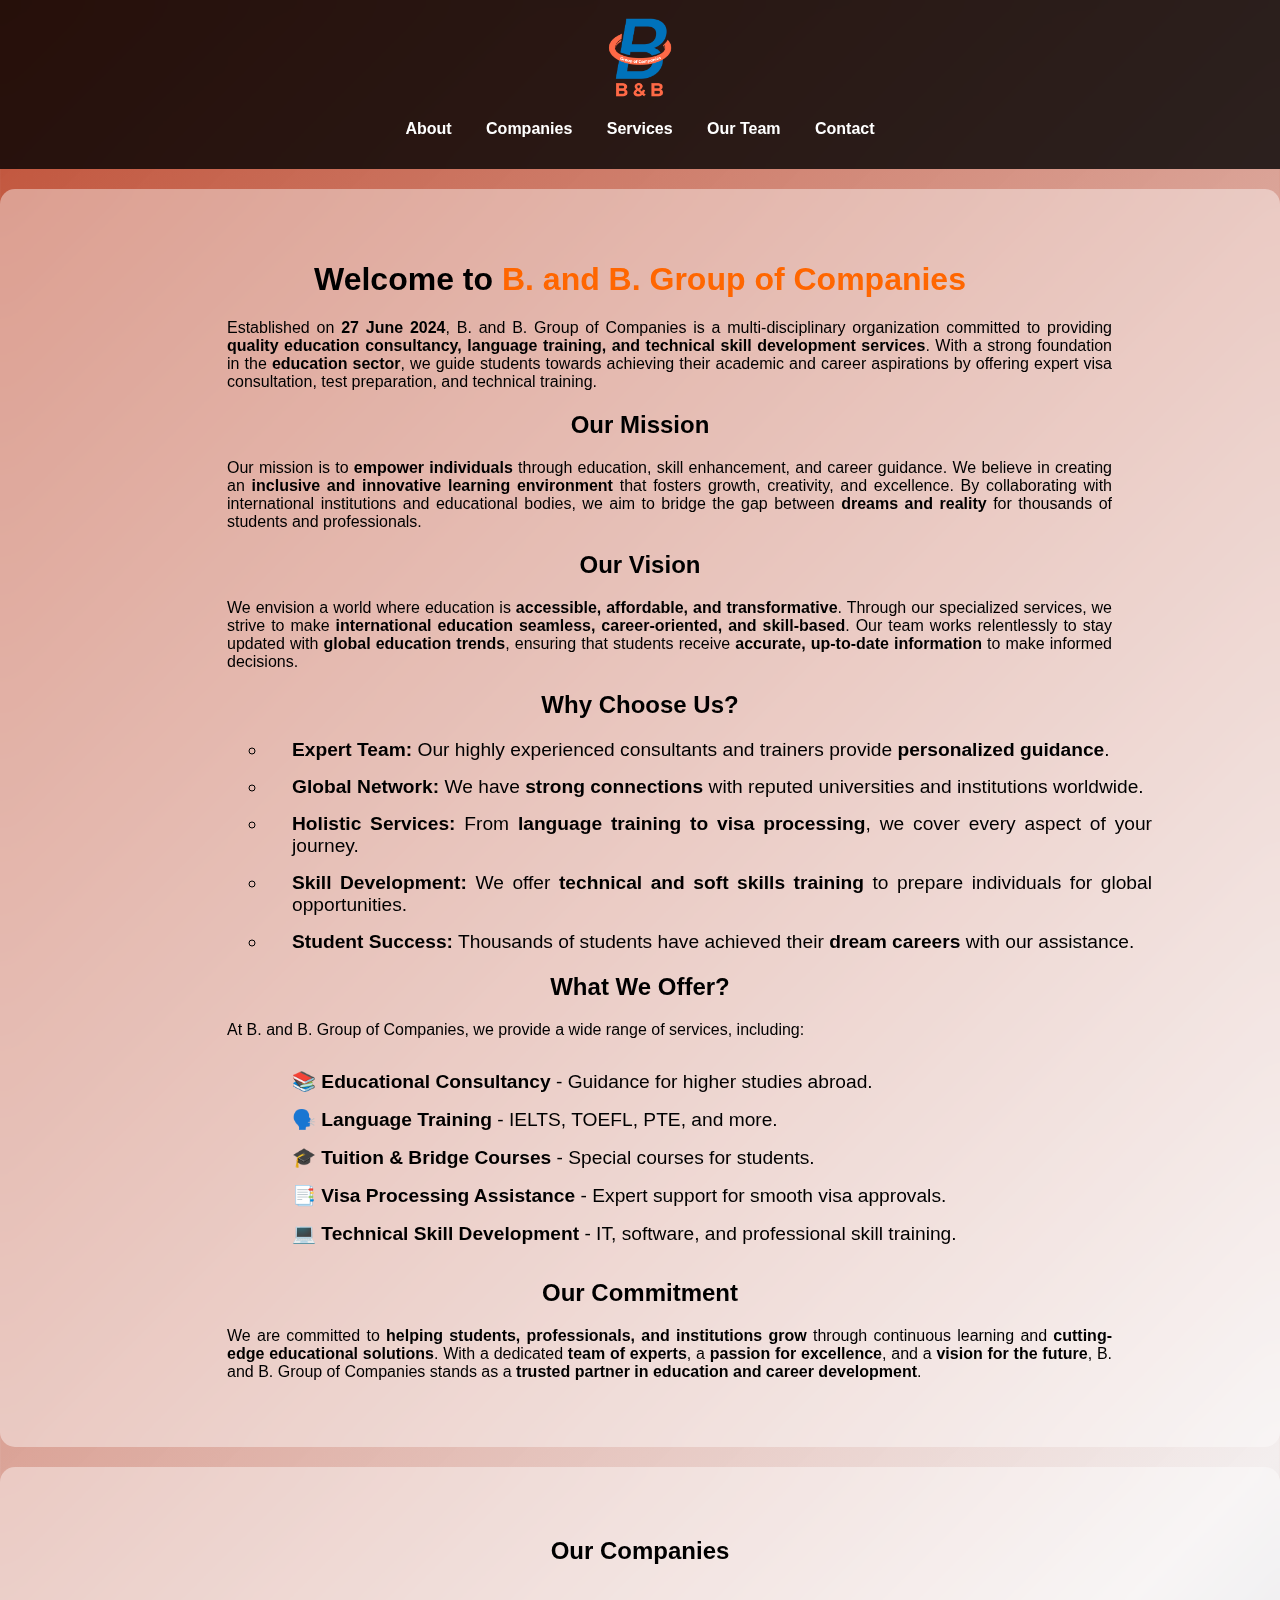
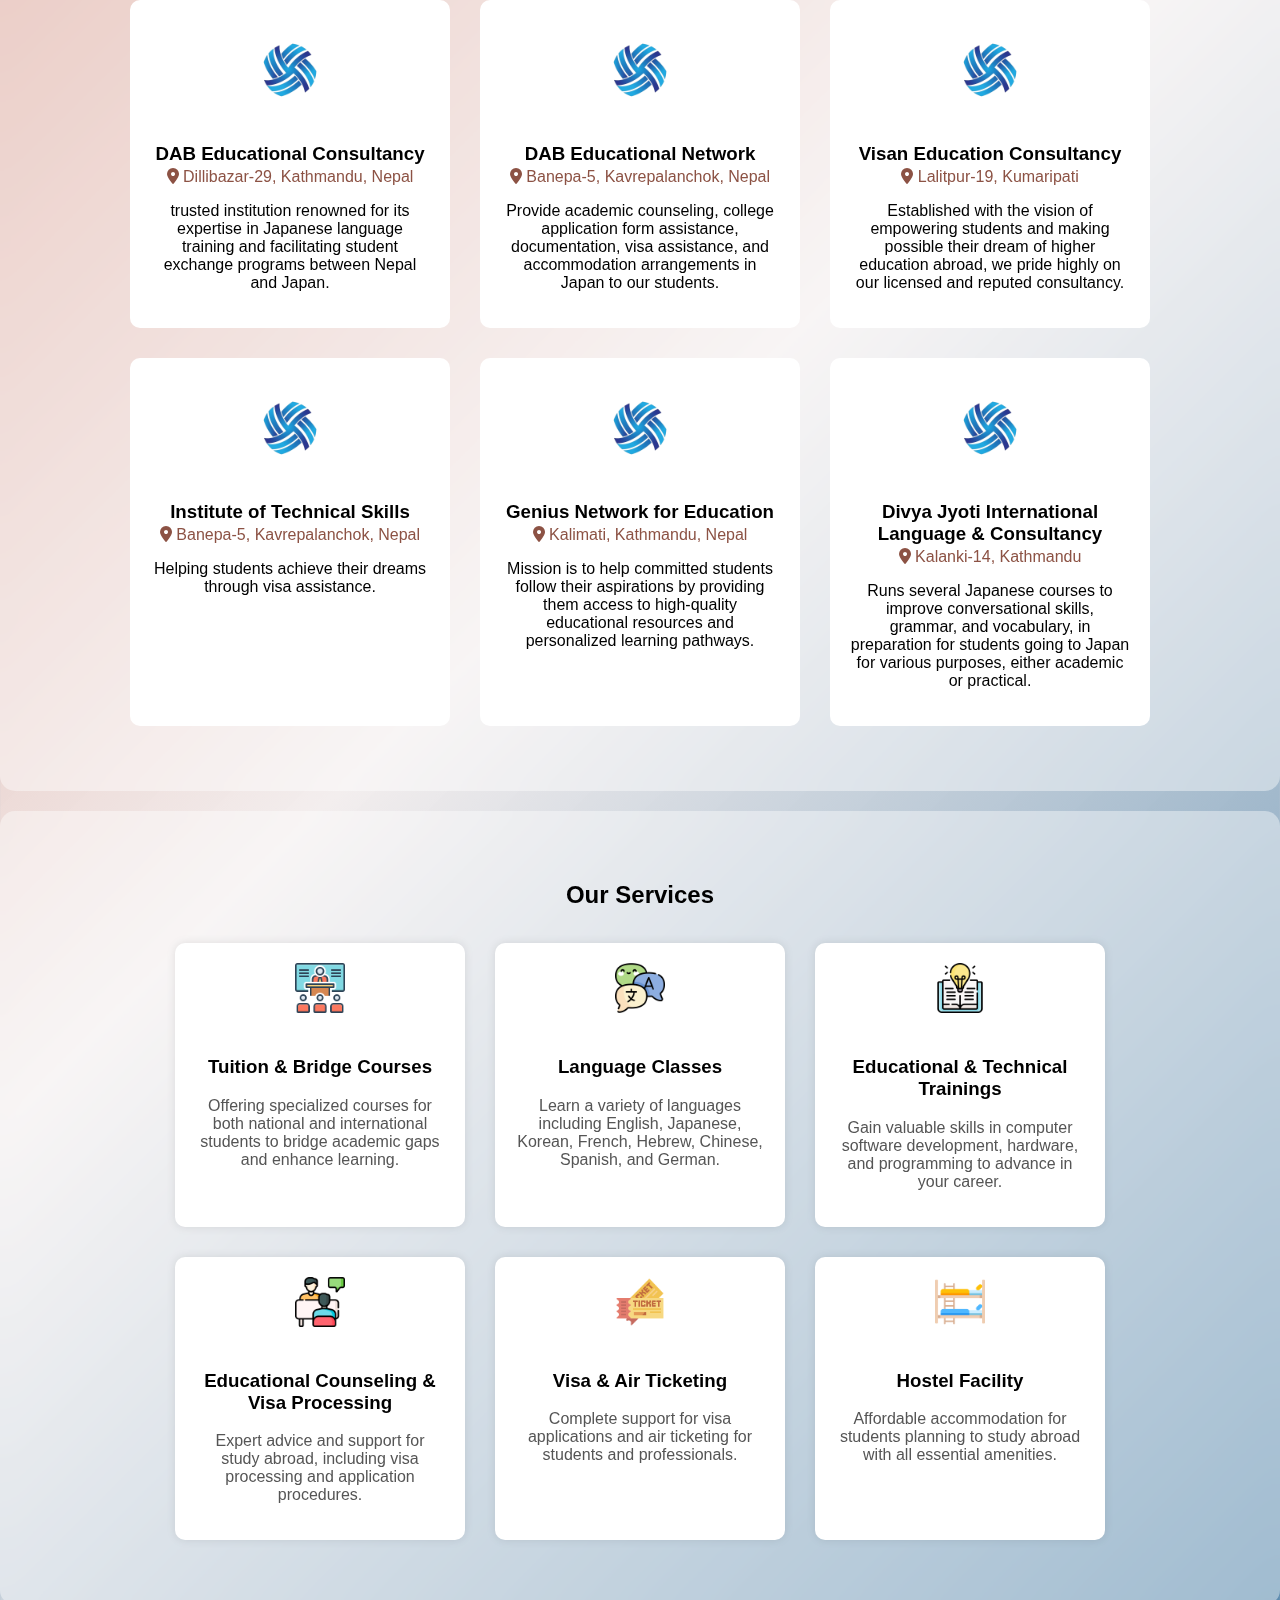
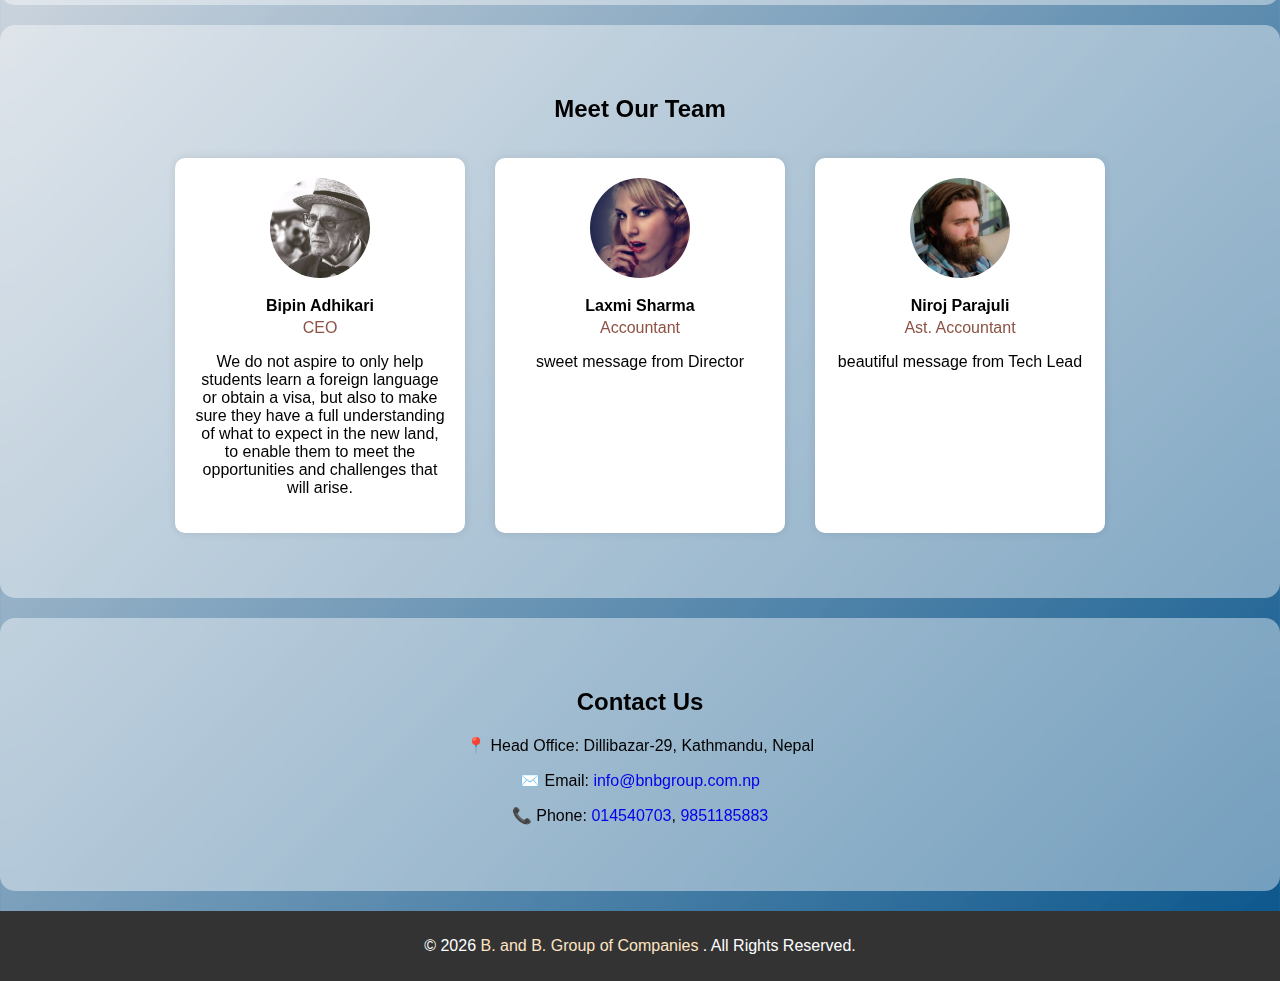
==== commit 5b28c5b4: "seo image and other" ====
--- a/index.html
+++ b/index.html
@@ -5,6 +5,7 @@
     <meta name="viewport" content="width=device-width, initial-scale=1.0" />
     <title>B. and B. Group of Companies</title>
     <link rel="stylesheet" href="styles.css" />
+    <link rel="stylesheet" href="responsive.css" />
 
     <!-- favicon -->
     <link
@@ -49,23 +50,23 @@
       property="og:description"
       content="Offering education consultancy, language training, visa processing, and more to help students study abroad and build successful careers."
     />
-    <meta property="og:image" content="path-to-your-image.jpg" />
-    <meta property="og:url" content="https://www.bandbgroup.com" />
+    <meta property="og:image" content="https://bnbgroup.com.np/assets/logo.png" />
+    <meta property="og:url" content="https://www.bnbgroup.com.np" />
     <meta property="og:type" content="website" />
     <meta property="og:site_name" content="B. and B. Group of Companies" />
 
     <!-- Twitter Card Meta Tags -->
-    <meta name="twitter:card" content="summary_large_image" />
+    <!-- <meta name="twitter:card" content="summary_large_image" />
     <meta name="twitter:creator" content="@yourtwitterhandle" />
     <meta name="twitter:title" content="B. and B. Group of Companies" />
     <meta
       name="twitter:description"
       content="Providing high-quality educational services including language classes, visa processing, and technical training to help students reach their full potential."
     />
-    <meta name="twitter:image" content="path-to-your-image.jpg" />
+    <meta name="twitter:image" content="https://bnbgroup.com.np/assets/logo.png" /> -->
 
     <!-- Canonical Link -->
-    <link rel="canonical" href="https://www.bandbgroup.com" />
+    <link rel="canonical" href="https://www.bnbgroup.com.np" />
 
     <!-- Schema.org JSON-LD for Structured Data -->
     <script type="application/ld+json">
@@ -73,7 +74,7 @@
         "@context": "https://schema.org",
         "@type": "Organization",
         "name": "B. and B. Group of Companies",
-        "url": "https://www.bandbgroup.com",
+        "url": "https://www.bnbgroup.com.np",
         "logo": "assets/logo.png",
         "contactPoint": {
           "@type": "ContactPoint",
@@ -406,7 +407,7 @@
       <h2>Contact Us</h2>
       <p>📍 Head Office: Dillibazar-29, Kathmandu, Nepal</p>
       <p>
-        ✉️ Email: <a href="mailto:info@bandbgroup.com"> info@bandbgroup.com</a>
+        ✉️ Email: <a href="mailto:info@bnbgroup.com.np"> info@bnbgroup.com.np</a>
       </p>
       <p>
         📞 Phone: <a href="tel:+977014540703">014540703</a>,
--- a/responsive.css
+++ b/responsive.css
@@ -0,0 +1,80 @@
+/* Responsive Styles */
+@media screen and (max-width: 992px) {
+  section {
+    padding: 30px;
+    max-width: 95%;
+  }
+
+  nav ul {
+    flex-direction: column;
+    text-align: center;
+    display: -webkit-inline-box;
+  }
+
+  nav ul li {
+    margin: 5px;
+  }
+
+  .companies-grid,
+  .services-grid,
+  .team-slider {
+    flex-direction: column;
+    align-items: center;
+  }
+
+  .company,
+  .service,
+  .team-member {
+    width: 100%;
+    max-width: 350px;
+  }
+}
+
+@media screen and (max-width: 768px) {
+  #about h1 {
+    font-size: 2rem;
+  }
+
+  .para {
+    padding-left: 0px;
+  }
+
+  .choose-us {
+    padding-left: 0px;
+    left: 5%;
+  }
+
+  .company,
+  .service,
+  .team-member {
+    width: 100%;
+    max-width: 245px;
+  }
+}
+
+@media screen and (max-width: 480px) {
+  body {
+    font-size: 14px;
+  }
+
+  header {
+    padding: 10px 5px;
+  }
+
+  nav ul {
+    padding-left: 10px;
+  }
+
+  .company,
+  .service,
+  .team-member {
+    width: 100%;
+    max-width: 245px;
+  }
+
+  .company img,
+  .service img,
+  .team-member img {
+    width: 80px;
+  }
+}
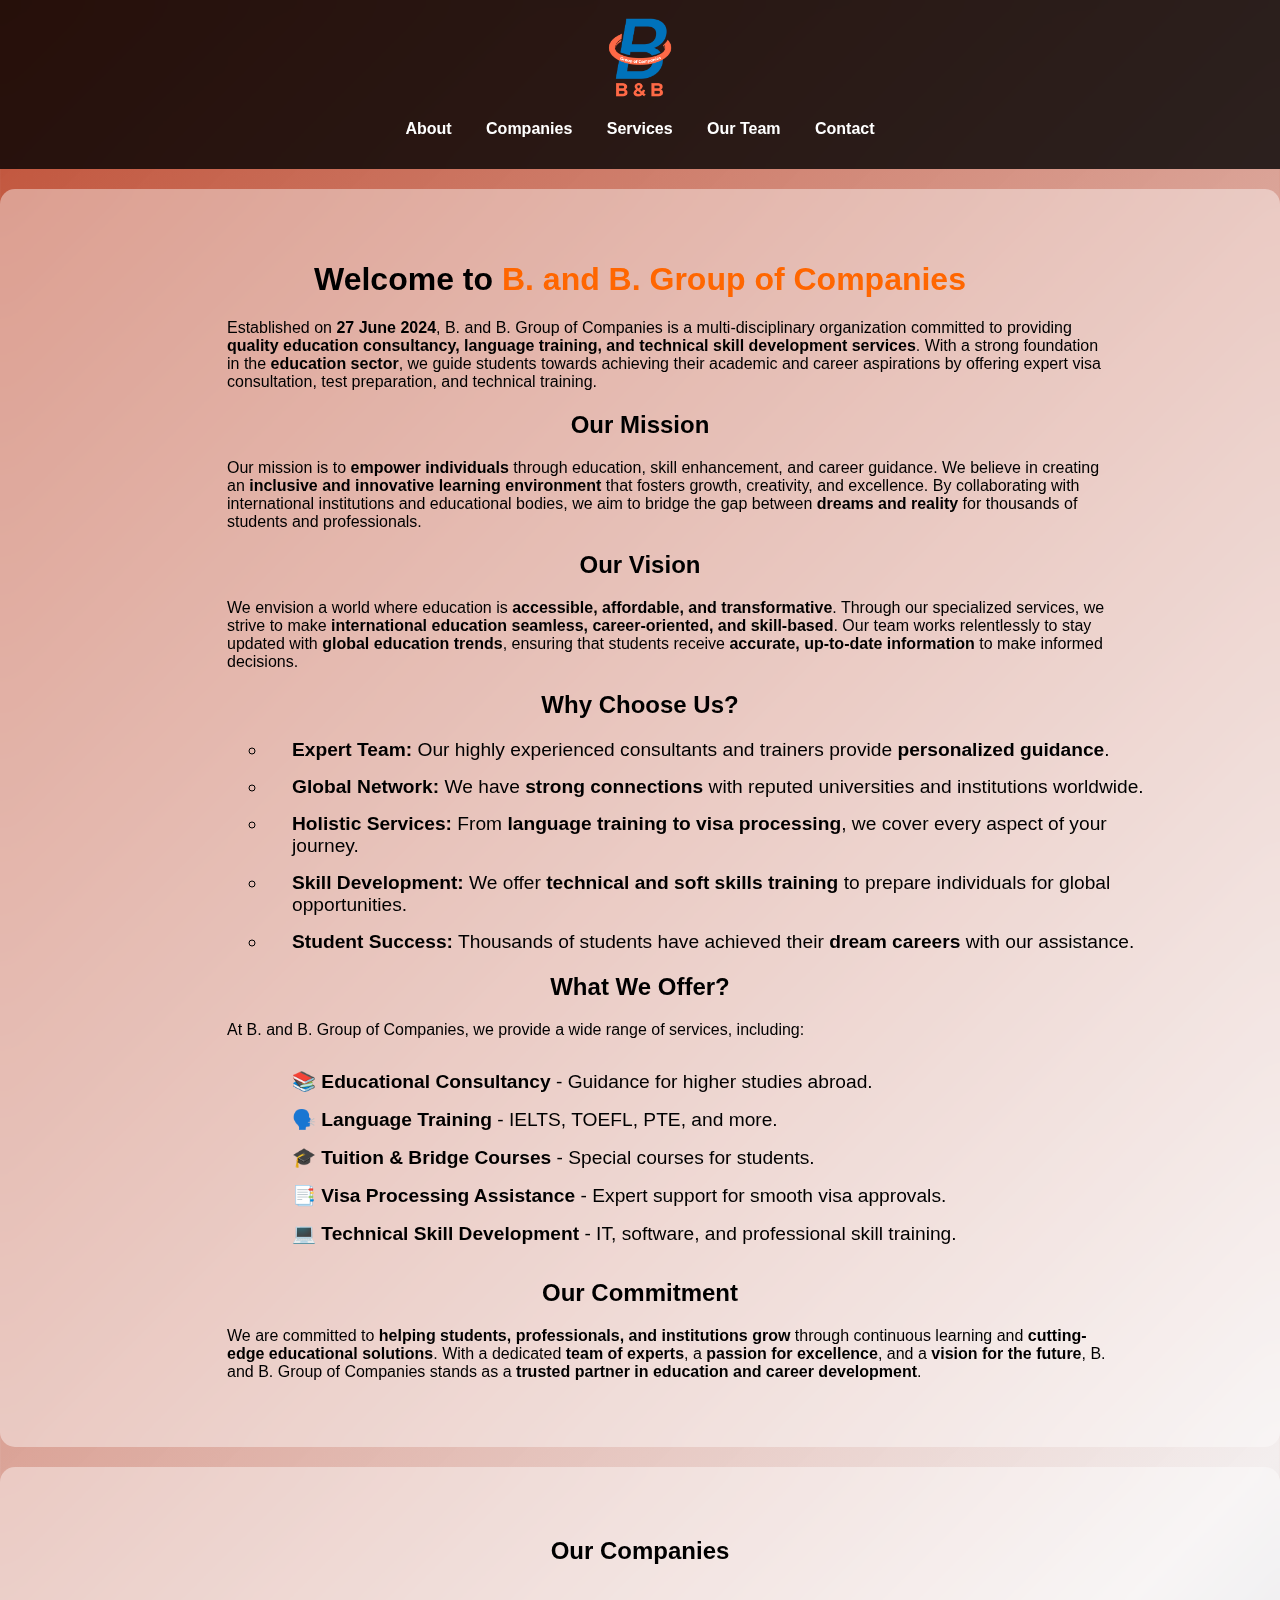
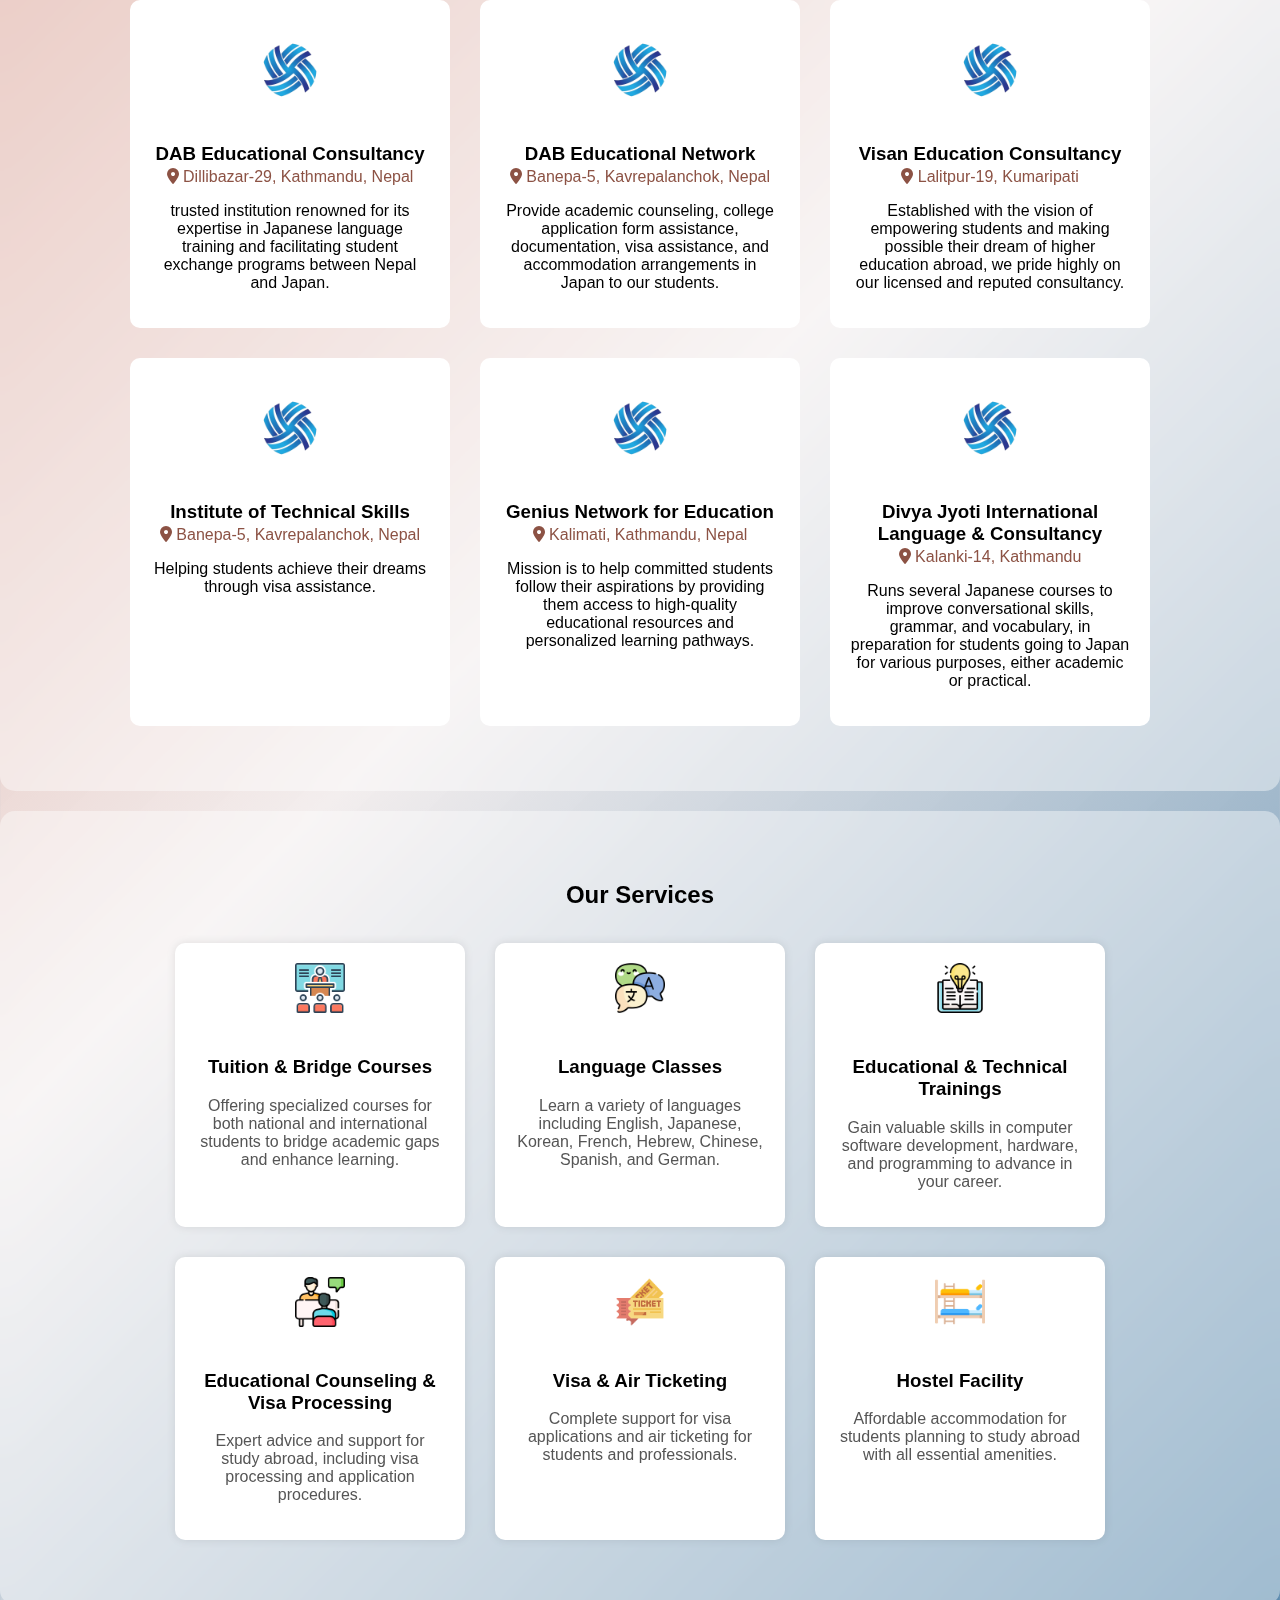
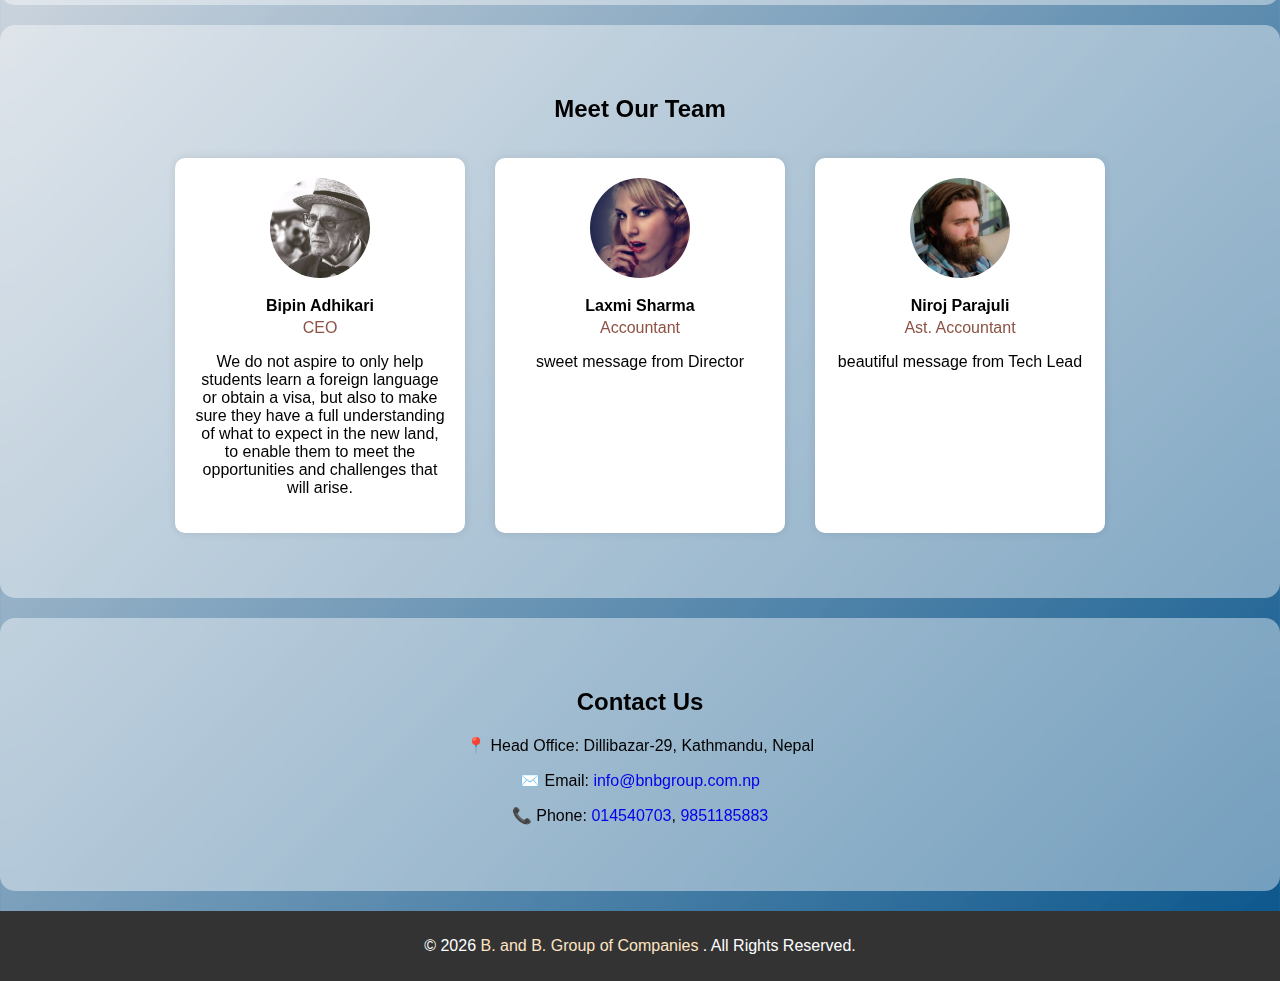
==== commit 4c4038fd: "minor changes" ====
--- a/index.html
+++ b/index.html
@@ -223,7 +223,7 @@
     <section id="companies">
       <h2>Our Companies</h2>
       <div class="companies-grid">
-        <div class="company">
+        <div class="company" onclick="location.href='https://dabeducation.edu.np'">
           <img
             src="./assets/company/dab.png"
             alt="DAB Educational Consultancy"
--- a/styles.css
+++ b/styles.css
@@ -332,7 +332,7 @@
 
 .para {
   width: 75%;
-  text-align: justify;
+  text-align: left;
   left: 15%;
   position: relative;
 }
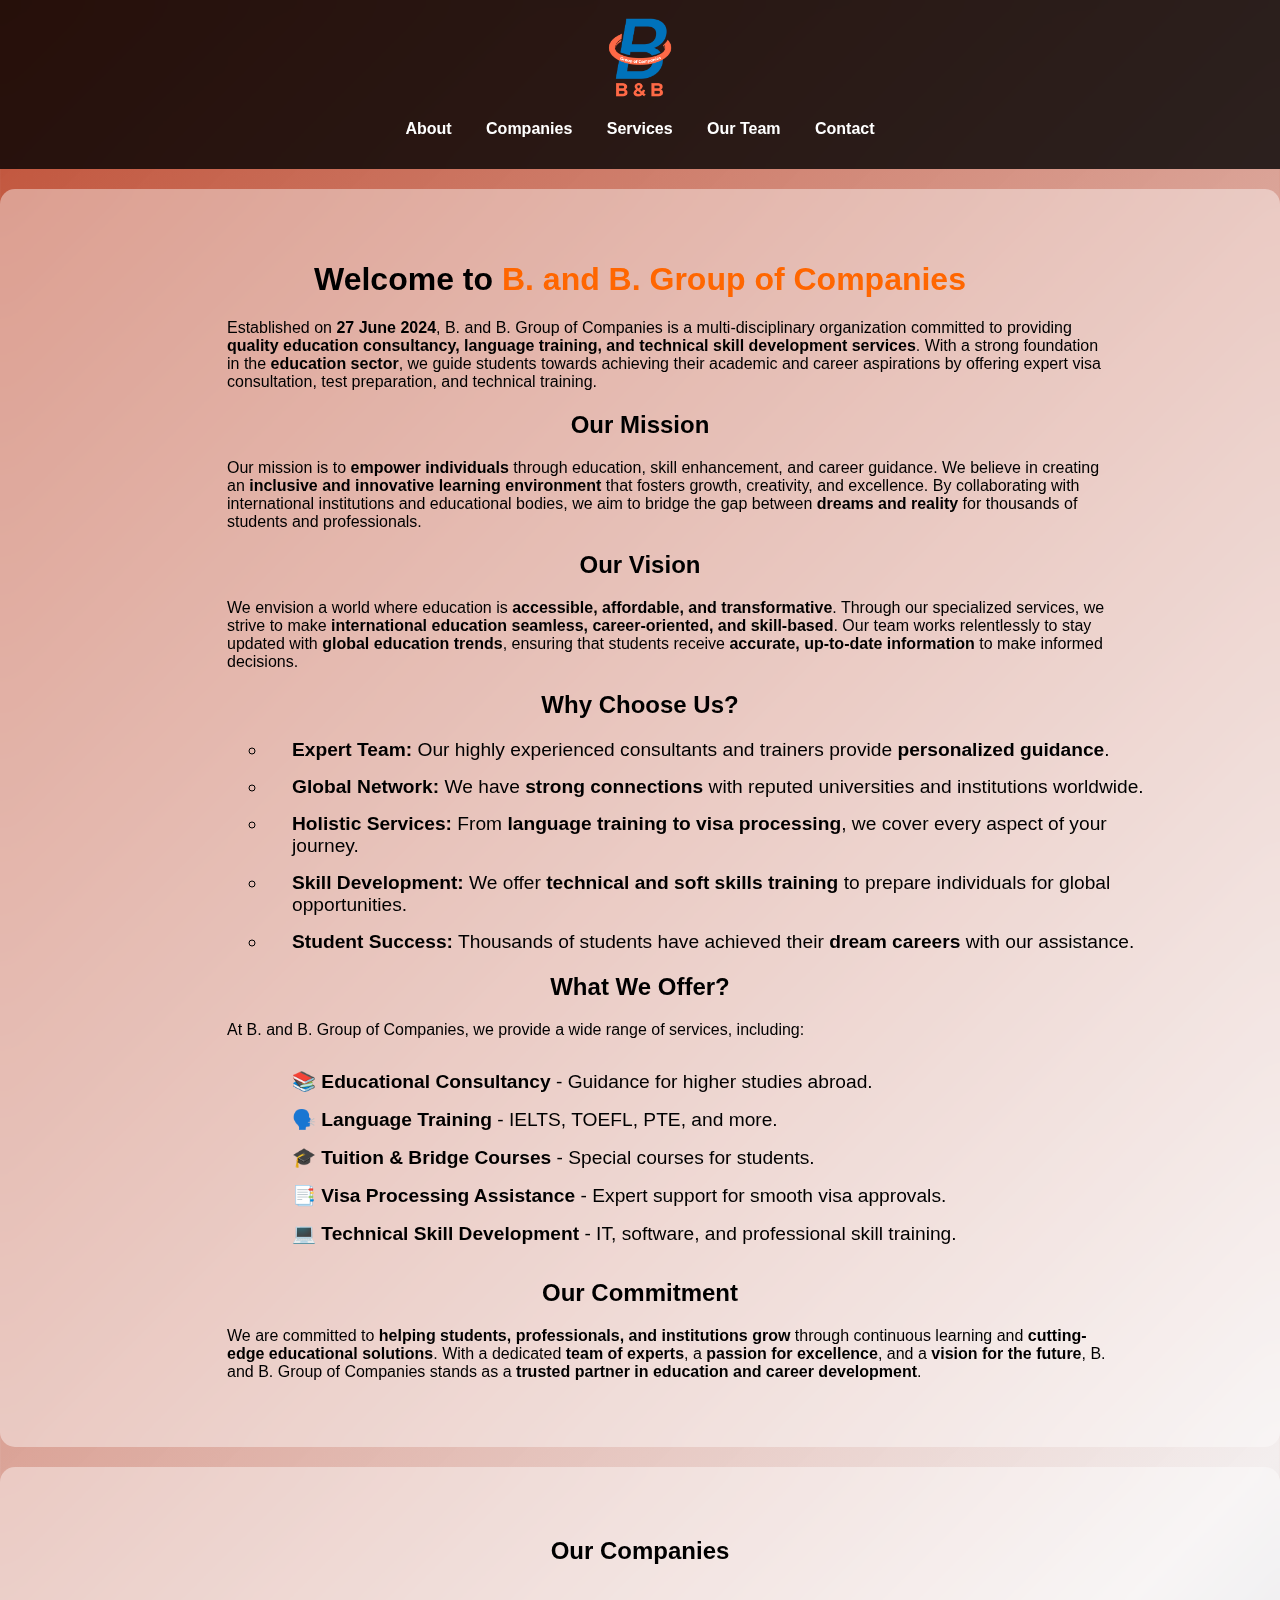
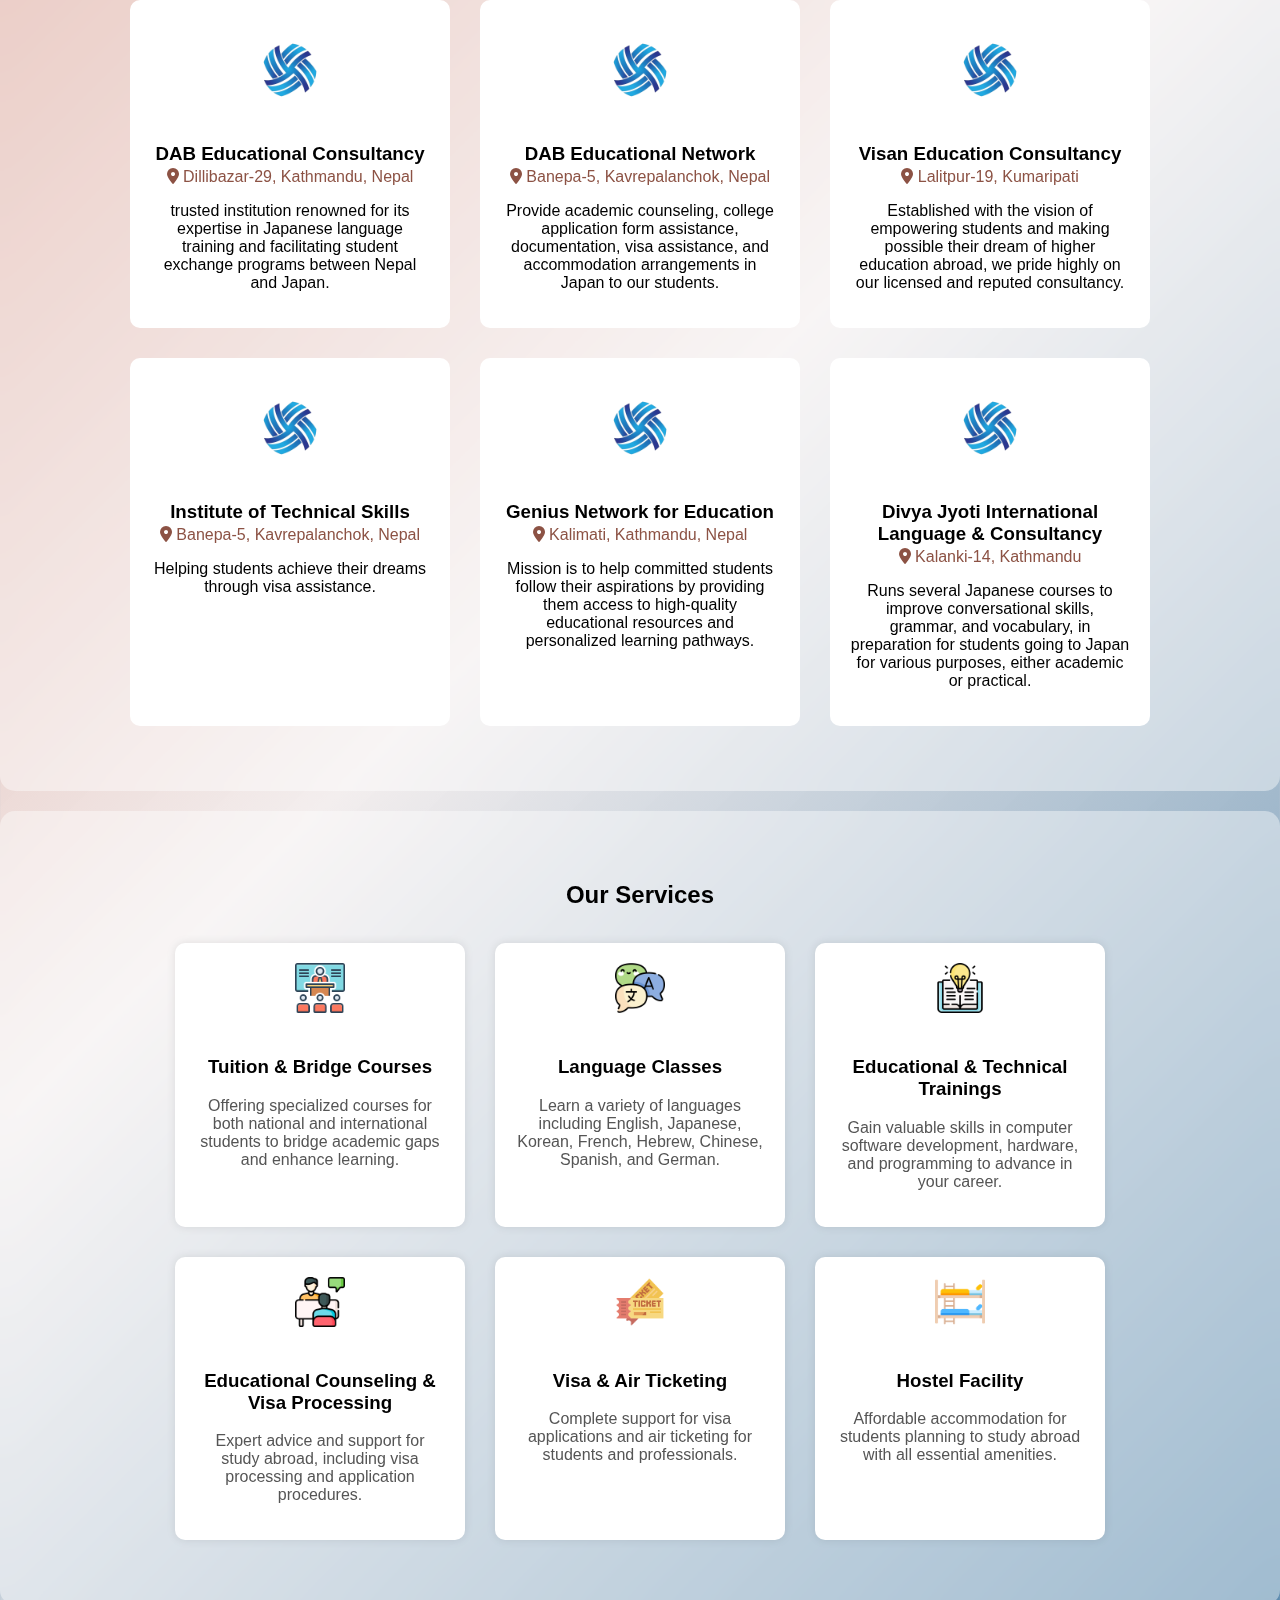
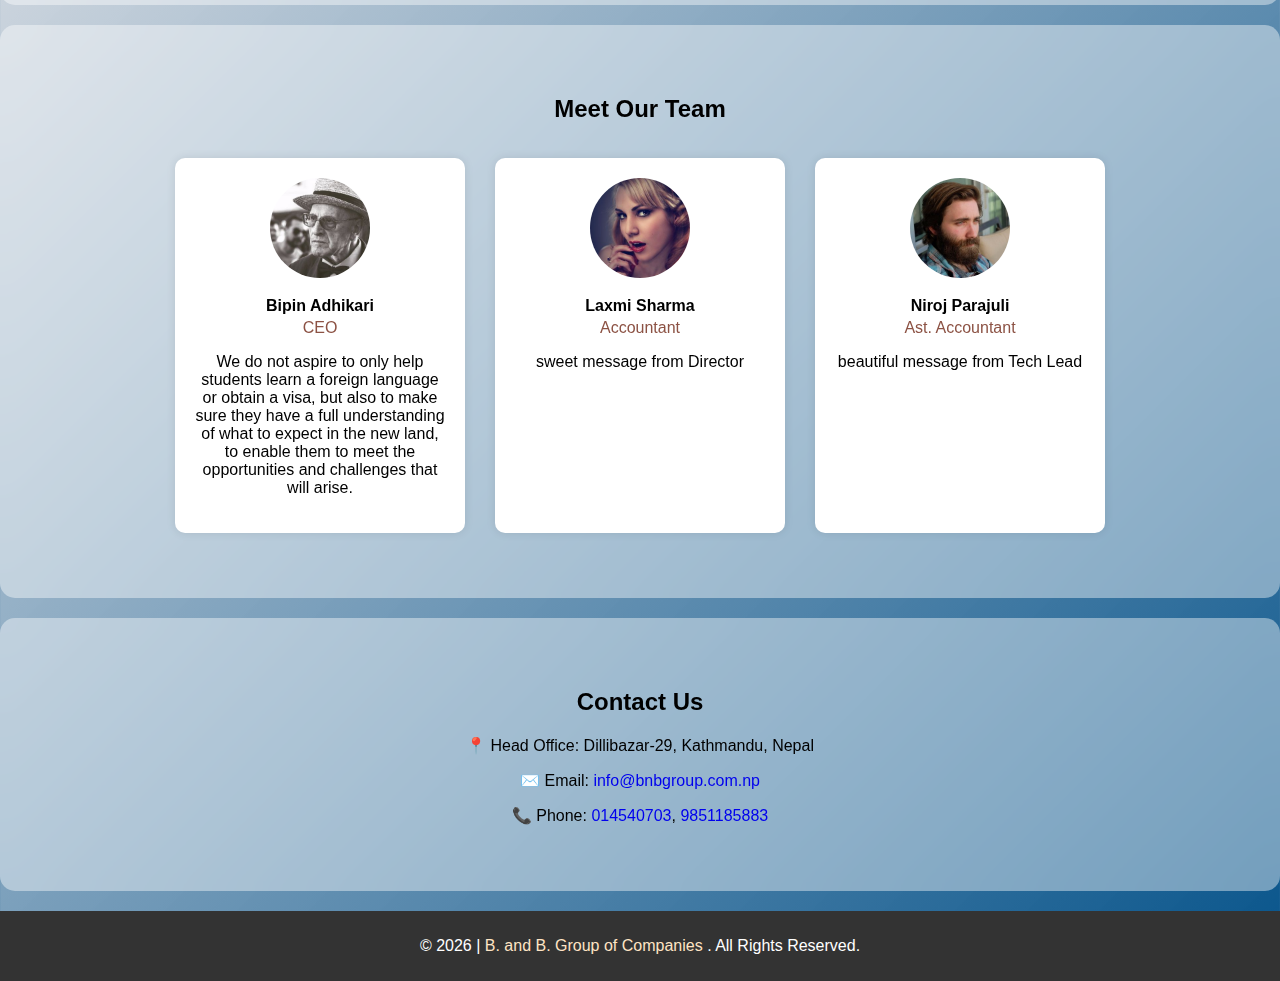
==== commit f8dc24fc: "ja page for japanese language" ====
--- a/index.html
+++ b/index.html
@@ -50,7 +50,10 @@
       property="og:description"
       content="Offering education consultancy, language training, visa processing, and more to help students study abroad and build successful careers."
     />
-    <meta property="og:image" content="https://bnbgroup.com.np/assets/logo.png" />
+    <meta
+      property="og:image"
+      content="https://bnbgroup.com.np/assets/logo.png"
+    />
     <meta property="og:url" content="https://www.bnbgroup.com.np" />
     <meta property="og:type" content="website" />
     <meta property="og:site_name" content="B. and B. Group of Companies" />
@@ -94,8 +97,10 @@
 
     <script defer src="script.js"></script>
   </head>
+
   <body>
     <header>
+      
       <div class="logo scale">
         <a href="/"
           ><img src="./assets/logo.png" alt="B. and B. Group of Companies Logo"
@@ -184,27 +189,27 @@
         At B. and B. Group of Companies, we provide a wide range of services,
         including:
       </p>
-        <ul class="choose-us">
-          <li>
-            📚 <strong>Educational Consultancy</strong> - Guidance for higher
-            studies abroad.
-          </li>
-          <li>
-            🗣️ <strong>Language Training</strong> - IELTS, TOEFL, PTE, and more.
-          </li>
-          <li>
-            🎓 <strong>Tuition & Bridge Courses</strong> - Special courses for
-            students.
-          </li>
-          <li>
-            📑 <strong>Visa Processing Assistance</strong> - Expert support for
-            smooth visa approvals.
-          </li>
-          <li>
-            💻 <strong>Technical Skill Development</strong> - IT, software, and
-            professional skill training.
-          </li>
-        </ul>
+      <ul class="choose-us">
+        <li>
+          📚 <strong>Educational Consultancy</strong> - Guidance for higher
+          studies abroad.
+        </li>
+        <li>
+          🗣️ <strong>Language Training</strong> - IELTS, TOEFL, PTE, and more.
+        </li>
+        <li>
+          🎓 <strong>Tuition & Bridge Courses</strong> - Special courses for
+          students.
+        </li>
+        <li>
+          📑 <strong>Visa Processing Assistance</strong> - Expert support for
+          smooth visa approvals.
+        </li>
+        <li>
+          💻 <strong>Technical Skill Development</strong> - IT, software, and
+          professional skill training.
+        </li>
+      </ul>
 
       <h2>Our Commitment</h2>
       <p class="para">
@@ -223,7 +228,10 @@
     <section id="companies">
       <h2>Our Companies</h2>
       <div class="companies-grid">
-        <div class="company" onclick="location.href='https://dabeducation.edu.np'">
+        <div
+          class="company"
+          onclick="location.href='https://dabeducation.edu.np'"
+        >
           <img
             src="./assets/company/dab.png"
             alt="DAB Educational Consultancy"
@@ -233,7 +241,7 @@
             ><i class="fas fa-map-marker-alt"></i> Dillibazar-29, Kathmandu,
             Nepal</span
           >
-          <p>
+          <p translate="yes">
             trusted institution renowned for its expertise in Japanese language
             training and facilitating student exchange programs between Nepal
             and Japan.
@@ -407,7 +415,8 @@
       <h2>Contact Us</h2>
       <p>📍 Head Office: Dillibazar-29, Kathmandu, Nepal</p>
       <p>
-        ✉️ Email: <a href="mailto:info@bnbgroup.com.np"> info@bnbgroup.com.np</a>
+        ✉️ Email:
+        <a href="mailto:info@bnbgroup.com.np"> info@bnbgroup.com.np</a>
       </p>
       <p>
         📞 Phone: <a href="tel:+977014540703">014540703</a>,
@@ -417,9 +426,25 @@
 
     <footer>
       <p>
-        &copy; <span id="footer-year"></span>
+        &copy; <span id="footer-year"></span> |
         <a href="/">B. and B. Group of Companies</a> . All Rights Reserved.
       </p>
+
+      <div id="google_translate_element"></div>
     </footer>
+
+    <!-- <script type="text/javascript">
+      function googleTranslateElementInit() {
+        new google.translate.TranslateElement(
+          { pageLanguage: "en", includedLanguages: "en,ja" },
+          "google_translate_element"
+        );
+      }
+    </script>
+
+    <script
+      type="text/javascript"
+      src="//translate.google.com/translate_a/element.js?cb=googleTranslateElementInit"
+    ></script> -->
   </body>
 </html>
